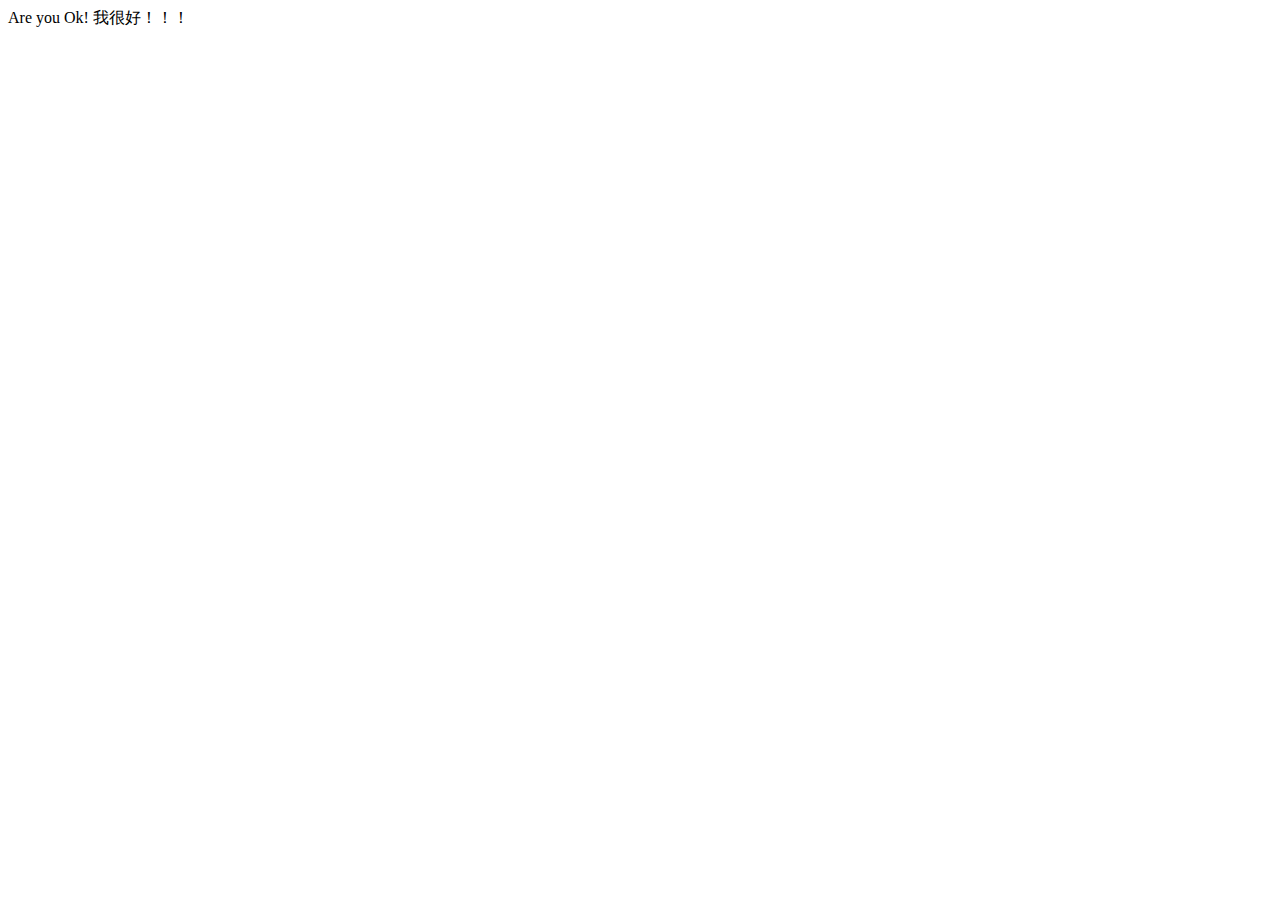
==== index.html @ 74c8a565 "Create index.html" ====
<!DOCTYPE html>
<html>
<head>
    <meta charset="UTF-8">
    <meta http-equiv="X-UA-Compatible" content="IE=edge">
    <meta name="viewport" content="width=device-width, initial-scale=1.0">
    <title>Home Page</title>
</head>
<body>
    Are you Ok!
    我很好！！！
</body>
</html>
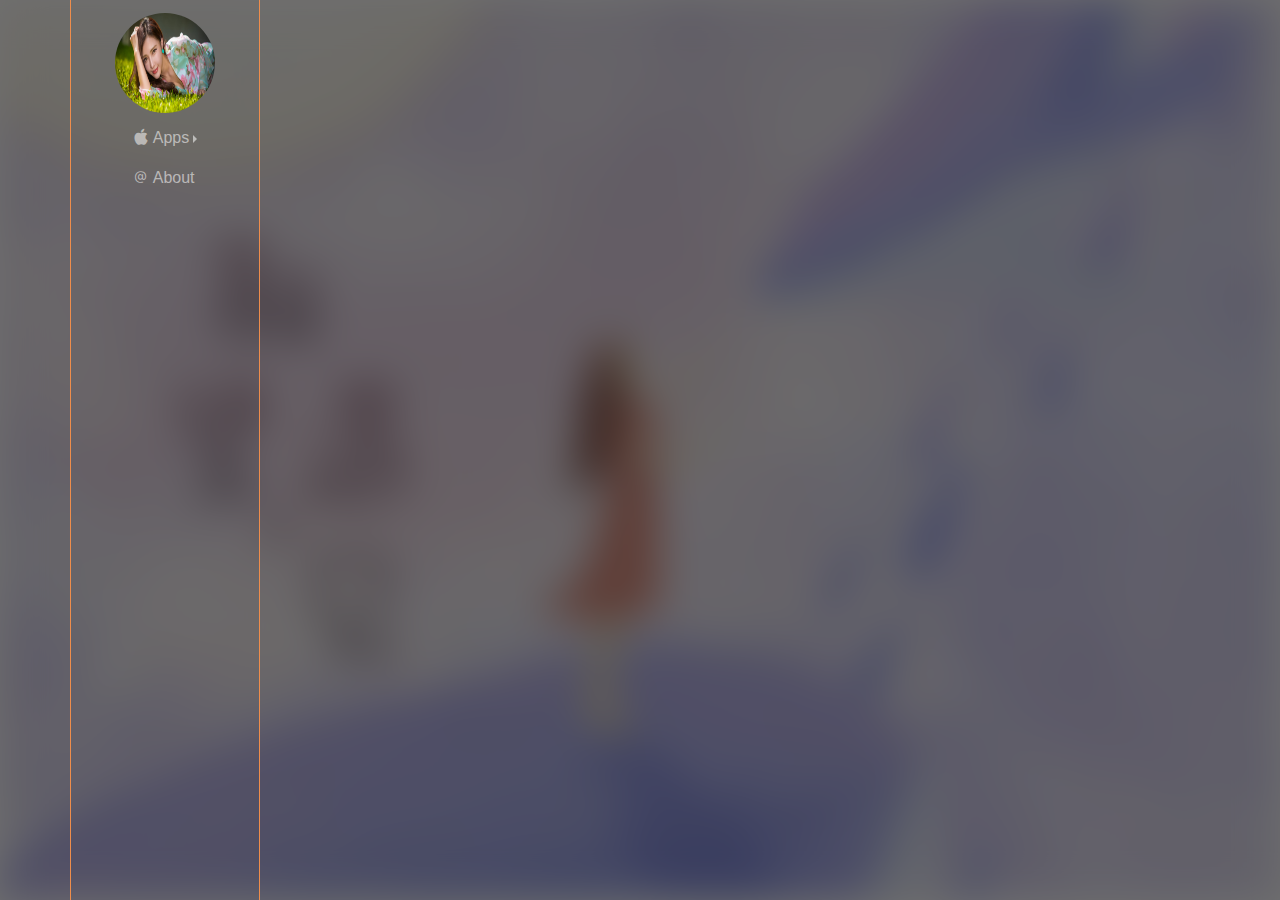
==== commit 7fb8958d: "first" ====
--- a/index.html
+++ b/index.html
@@ -1,13 +1 @@
-<!DOCTYPE html>
-<html>
-<head>
-    <meta charset="UTF-8">
-    <meta http-equiv="X-UA-Compatible" content="IE=edge">
-    <meta name="viewport" content="width=device-width, initial-scale=1.0">
-    <title>Home Page</title>
-</head>
-<body>
-    Are you Ok!
-    我很好！！！
-</body>
-</html>+<!doctype html><html lang=""><head><meta charset="utf-8"><meta http-equiv="X-UA-Compatible" content="IE=edge"><meta name="viewport" content="width=device-width,initial-scale=1"><link rel="icon" href="favicon.ico"><title>my-space</title><script defer="defer" src="js/chunk-vendors.040229ea.js"></script><script defer="defer" src="js/app.01af6552.js"></script><link href="css/chunk-vendors.cc8bea27.css" rel="stylesheet"><link href="css/app.1a90ba22.css" rel="stylesheet"></head><body><noscript><strong>We're sorry but my-space doesn't work properly without JavaScript enabled. Please enable it to continue.</strong></noscript><div id="app"></div></body></html>--- a/css/app.1a90ba22.css
+++ b/css/app.1a90ba22.css
@@ -0,0 +1 @@
+@font-face{font-family:wzm;src:url(../fonts/wzm-font.2c53f6a7.ttf)}.nav-ly{display:flex;flex-direction:row;flex-wrap:wrap;justify-content:space-between;align-items:center;width:100%}body,h1,html,li,ul{margin:0;padding:0}body,html{height:100%}.sl-bd{border-bottom:1px solid #ee8d4c;border-right:none;border-left:none}@media(min-width:768px){.nav-ly{flex-direction:column;align-items:center}.sl-bd{border-left:1px solid #ee8d4c;border-right:1px solid #ee8d4c;border-bottom:none}.sl-h-100{height:100%}}#app{font-family:Avenir,Helvetica,Arial,sans-serif;-webkit-font-smoothing:antialiased;-moz-osx-font-smoothing:grayscale;color:#2c3e50;height:100%;position:relative}.bg{background:url(../img/pic01.cb456e77.jpg) no-repeat 50%;background-size:cover;z-index:-2;filter:blur(20px)}.bg,.bg-mask{position:absolute;width:100%;height:100%;top:0;left:0}.bg-mask{background:rgba(50,50,50,.7);z-index:-1}.logo{height:64px;background:url(../img/mn13.8ea4cd53.jpg) no-repeat 50%;background-size:cover}.home[data-v-049fc473]{font-family:wzm;font-size:30px;color:#f5f5f5}@-webkit-keyframes change-opacity-049fc473{0%{opacity:1}to{opacity:.3}}@keyframes change-opacity-049fc473{0%{opacity:1}to{opacity:.3}}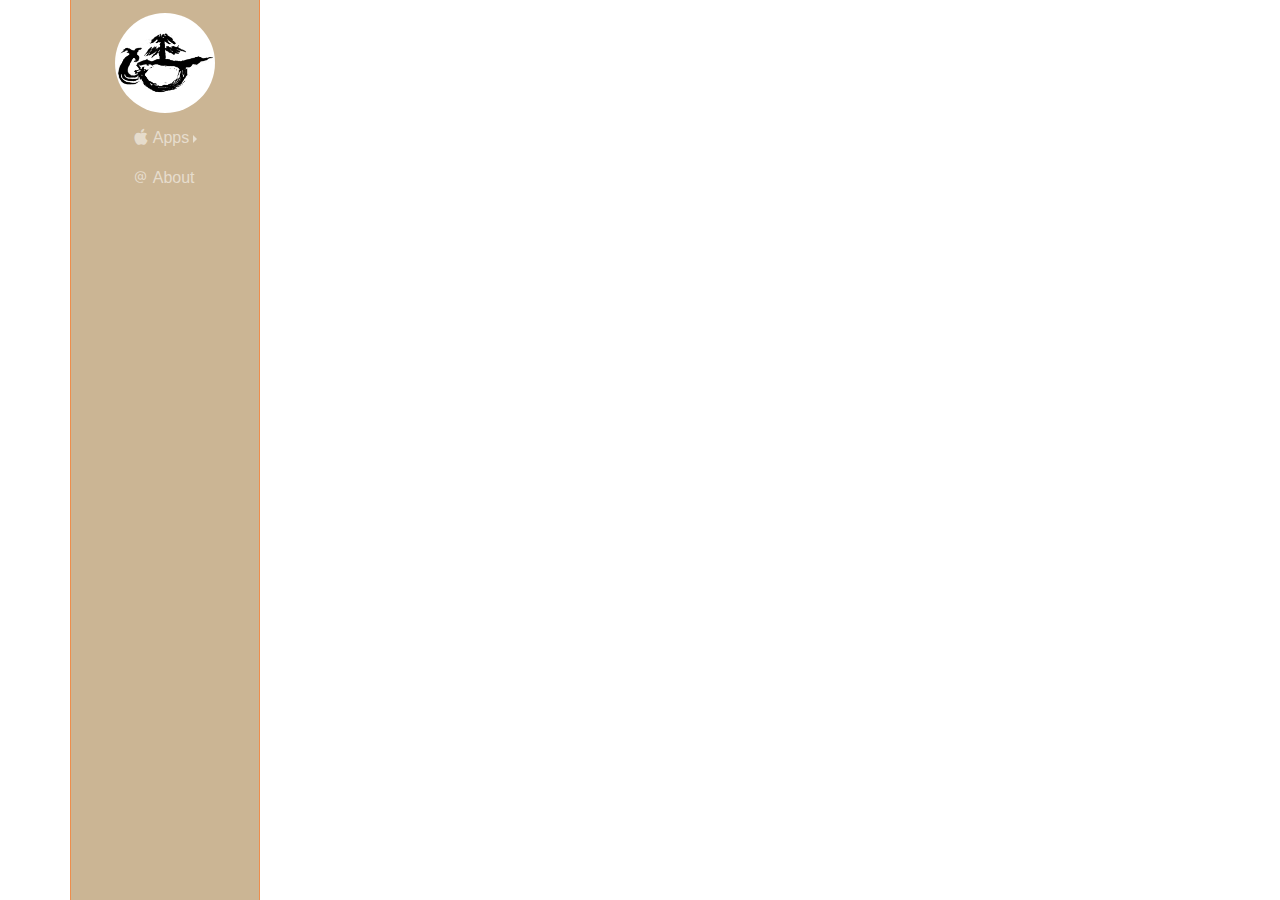
==== commit 40e1bc22: "second" ====
--- a/index.html
+++ b/index.html
@@ -1 +1 @@
-<!doctype html><html lang=""><head><meta charset="utf-8"><meta http-equiv="X-UA-Compatible" content="IE=edge"><meta name="viewport" content="width=device-width,initial-scale=1"><link rel="icon" href="favicon.ico"><title>my-space</title><script defer="defer" src="js/chunk-vendors.040229ea.js"></script><script defer="defer" src="js/app.01af6552.js"></script><link href="css/chunk-vendors.cc8bea27.css" rel="stylesheet"><link href="css/app.1a90ba22.css" rel="stylesheet"></head><body><noscript><strong>We're sorry but my-space doesn't work properly without JavaScript enabled. Please enable it to continue.</strong></noscript><div id="app"></div></body></html>+<!doctype html><html lang=""><head><meta charset="utf-8"><meta http-equiv="X-UA-Compatible" content="IE=edge"><meta name="viewport" content="width=device-width,initial-scale=1"><link rel="icon" href="/favicon.ico"><title>my-space</title><script defer="defer" src="/js/chunk-vendors.03ea9c11.js"></script><script defer="defer" src="/js/app.5ae7e99a.js"></script><link href="/css/chunk-vendors.f6cb92d5.css" rel="stylesheet"><link href="/css/app.8af96e26.css" rel="stylesheet"></head><body><noscript><strong>We're sorry but my-space doesn't work properly without JavaScript enabled. Please enable it to continue.</strong></noscript><div id="app"></div></body></html>--- a/css/app.8af96e26.css
+++ b/css/app.8af96e26.css
@@ -0,0 +1 @@
+@font-face{font-family:wzm;src:url(/fonts/wzm-font.2c53f6a7.ttf)}@font-face{font-family:gufeng;src:url(/fonts/%E5%8F%A4%E9%A3%8E%E5%AD%97%E4%BD%93.5230b994.ttf)}.nav-ly{display:flex;flex-direction:row;flex-wrap:wrap;justify-content:space-between;align-items:center;width:100%}.person-details{background-color:rgba(151,107,42,.5)}body,h1,html,li,ul{margin:0;padding:0}body,html{height:100%}.sl-bd{border-bottom:1px solid #ee8d4c;border-right:none;border-left:none}@media(min-width:768px){.nav-ly{flex-direction:column;align-items:center}.sl-bd{border-left:1px solid #ee8d4c;border-right:1px solid #ee8d4c;border-bottom:none}.sl-h-100{height:100%}}#app{font-family:Avenir,Helvetica,Arial,sans-serif;-webkit-font-smoothing:antialiased;-moz-osx-font-smoothing:grayscale;color:#2c3e50;height:100%;position:relative}.bg{background:url(/img/bg.e3f36f86.png) no-repeat 50%;background-size:cover;z-index:-2;filter:blur(20px)}.bg,.bg-mask{position:absolute;width:100%;height:100%;top:0;left:0}.bg-mask{background:rgba(50,50,50,0);z-index:-1}.logo{height:64px;background:url(/img/logo.d5ade333.png) no-repeat 50%;background-size:cover}.cover-style.btn-dark:active,.cover-style.btn-dark:focus,.cover-style.btn-dark:hover,.cover-style.dropdown-menu-dark{background-color:rgba(151,107,42,.8)}.home[data-v-d5e67eea]{display:flex;justify-content:center;align-items:center;width:100%}@-webkit-keyframes change-opacity-d5e67eea{0%{opacity:1}to{opacity:.3}}@keyframes change-opacity-d5e67eea{0%{opacity:1}to{opacity:.3}}.ci[data-v-d5e67eea]{writing-mode:vertical-rl;font-family:gufeng;font-size:24px;letter-spacing:8px;font-display:block;display:flex;flex-direction:column;justify-content:center;width:100%;margin:24px 0 0 0;gap:24px}.ci-title[data-v-d5e67eea]{display:flex;gap:16px}@media(min-width:768px){.home[data-v-d5e67eea]{height:100%}.ci[data-v-d5e67eea]{margin:-48px 0 0 0}}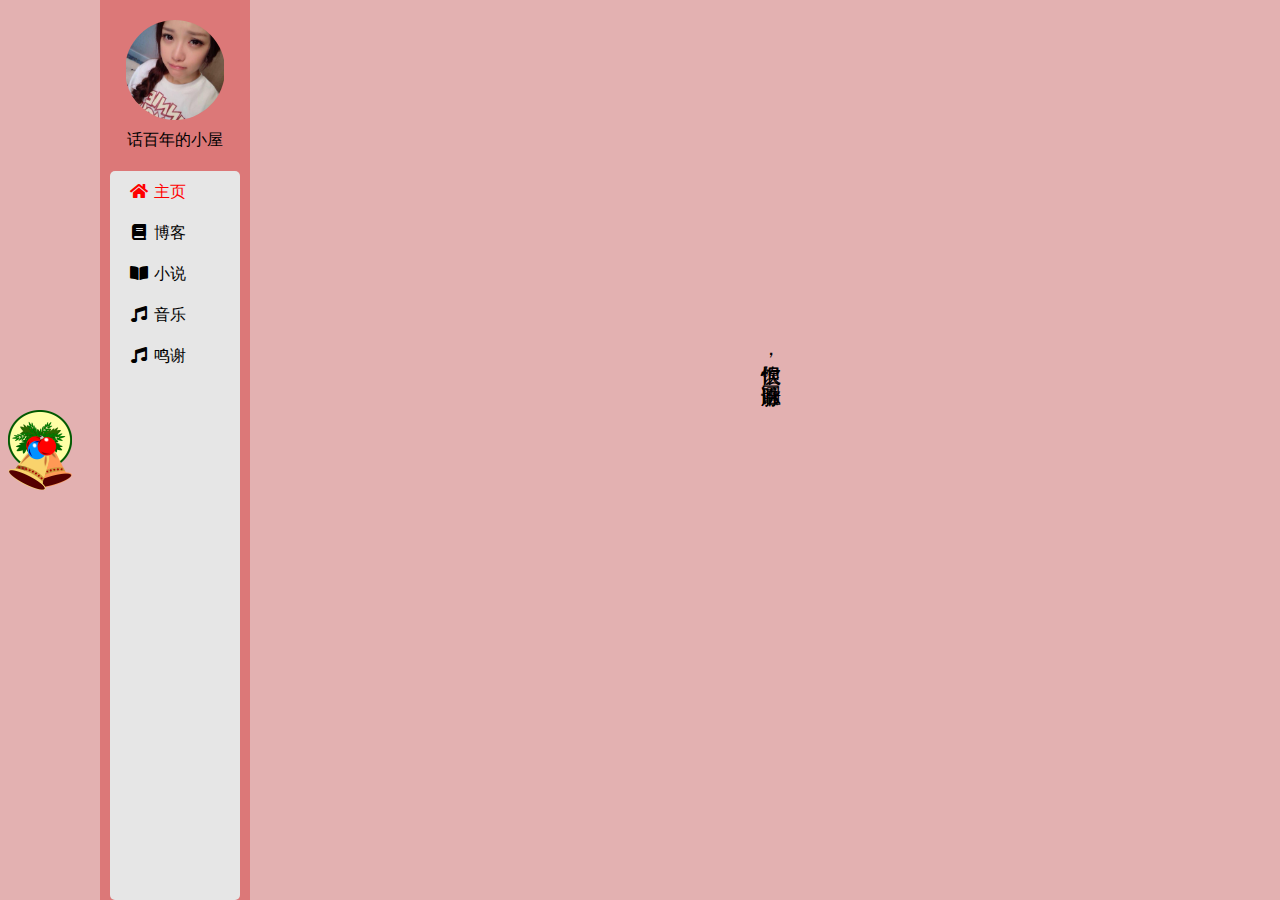
==== commit 21352bf2: "no" ====
--- a/index.html
+++ b/index.html
@@ -1 +1,94 @@
-<!doctype html><html lang=""><head><meta charset="utf-8"><meta http-equiv="X-UA-Compatible" content="IE=edge"><meta name="viewport" content="width=device-width,initial-scale=1"><link rel="icon" href="/favicon.ico"><title>my-space</title><script defer="defer" src="/js/chunk-vendors.03ea9c11.js"></script><script defer="defer" src="/js/app.5ae7e99a.js"></script><link href="/css/chunk-vendors.f6cb92d5.css" rel="stylesheet"><link href="/css/app.8af96e26.css" rel="stylesheet"></head><body><noscript><strong>We're sorry but my-space doesn't work properly without JavaScript enabled. Please enable it to continue.</strong></noscript><div id="app"></div></body></html>+<!DOCTYPE html>
+<html>
+  <head>
+    <meta name="generator"
+    content="HTML Tidy for HTML5 (experimental) for Windows https://github.com/w3c/tidy-html5/tree/c63cc39" />
+    <meta charset="utf-8" />
+    <meta name="viewport" content="width=device-width, initial-scale=1.0" />
+    <title>话百年的个人空间</title>
+	
+	<link rel="stylesheet" type="text/css" href="css/fontawesome-5.15.4.min.css" />
+    <link rel="stylesheet" type="text/css" href="css/github-markdown.css" />
+    <link rel="stylesheet" type="text/css" href="css/markdown-override.css" />
+	
+	<link rel="stylesheet" type="text/css" href="css/h-space.css" />
+	
+	<!-- fontawesome 图标库的 js 文件，暂时没看出有什么用。
+	<script src="js/fontawesome-5.15.4.min.js"></script>
+	-->
+	<script src="js/marked.min.js"></script>
+
+  </head>
+  <body>
+      <div class="h-person-space">
+        <div class="h-bg"></div>
+        <button class="h-nav-switch"></button>
+        <div class="h-navbar">
+          <div class="h-nav-logo"></div>
+          <div class="h-nav-title">话百年的小屋</div>
+          <ul class="h-nav-list h-hidden-scrollbar">
+		  <!--
+			虽然通过 相同name 的 radio类型 的 input 的 checked css状态，以及 lable 标签的 for 属性，
+			可以简单地实现 tab 标签页切换，且不需使用 js。
+			但是根据 mdn 的说法，label 标签会和 a 标签的点击事件冲突。因而还是使用 js 切换导航标签页。
+			冲突具体表现在：当它俩相互嵌套时，只有内部元素的点击事件能触发。
+			此外，当它俩的显示区域重叠时，也会冲突。
+			也就是说，即使它俩没有相互嵌套，但是通过 absolute 定位等方式，使它们重叠，也会冲突。
+			此外，根据 mdn 的说法，label 还和 button 有冲突。
+		  -->
+			<li class="h-nav-item home-item">
+				<a href="#"><i class="fas fa-home fa-fw"></i><span>主页</span></a>
+			</li>
+			<li class="h-nav-item blog-item">
+				<a href="#/blog/page/1"><i class="fas fa-book fa-fw"></i><span>博客</span></a
+			</li>
+			<li class="h-nav-item novel-item">
+				<a href="#/novel"><i class="fas fa-book-open fa-fw"></i><span>小说</span></a>
+			</li>
+			<li class="h-nav-item music-item">
+				<a href="#/music"><i class="fas fa-music fa-fw"></i><span>音乐</span></a>
+			</li>
+			<li class="h-nav-item thanks-item">
+				<a href="#/thanks"><i class="fas fa-music fa-fw"></i><span>鸣谢</span></a>
+			</li>
+		  </ul>
+        </div>
+        <div class="h-content h-hidden-scrollbar">
+		  <div class="h-viewer"></div>
+        </div>
+      </div>
+	  
+	  <div class="h-pages">
+			<div class="h-home-page">
+				<div class="welcome-text"></div>
+			</div>
+			<div class="h-blog-list-page" data-page-num="1">
+				<ul class="blog-list"></ul>
+				<div class="page-change">
+					<button>Pervious</button>
+					<span class="page-count">
+						<span>第</span>
+						<span class="current-page-num">1</span>
+						<span>/</span>
+						<span class="total-page-num">1</span>
+						<span>页</span>
+					</span>
+					<button>Next</button>
+				</div>
+			</div>
+			<div class="h-blog-article-page">
+				<div class="markdown-body"></div>
+			</div>
+			<div class="h-novel-page">
+				<div id="novel-view"></div>
+			</div>
+			<div class="h-music-page">
+				music to be continue...
+			</div>
+			<div class="h-thanks-page">
+				thanks to be continue...
+			</div>			
+	  </div>
+    <script type="module" src="js/main.js"></script>
+  </body>
+</html>
--- a/css/github-markdown.css
+++ b/css/github-markdown.css
@@ -0,0 +1,1036 @@
+@media (prefers-color-scheme: dark) {
+  .markdown-body {
+    color-scheme: dark;
+    --color-prettylights-syntax-comment: #8b949e;
+    --color-prettylights-syntax-constant: #79c0ff;
+    --color-prettylights-syntax-entity: #d2a8ff;
+    --color-prettylights-syntax-storage-modifier-import: #c9d1d9;
+    --color-prettylights-syntax-entity-tag: #7ee787;
+    --color-prettylights-syntax-keyword: #ff7b72;
+    --color-prettylights-syntax-string: #a5d6ff;
+    --color-prettylights-syntax-variable: #ffa657;
+    --color-prettylights-syntax-brackethighlighter-unmatched: #f85149;
+    --color-prettylights-syntax-invalid-illegal-text: #f0f6fc;
+    --color-prettylights-syntax-invalid-illegal-bg: #8e1519;
+    --color-prettylights-syntax-carriage-return-text: #f0f6fc;
+    --color-prettylights-syntax-carriage-return-bg: #b62324;
+    --color-prettylights-syntax-string-regexp: #7ee787;
+    --color-prettylights-syntax-markup-list: #f2cc60;
+    --color-prettylights-syntax-markup-heading: #1f6feb;
+    --color-prettylights-syntax-markup-italic: #c9d1d9;
+    --color-prettylights-syntax-markup-bold: #c9d1d9;
+    --color-prettylights-syntax-markup-deleted-text: #ffdcd7;
+    --color-prettylights-syntax-markup-deleted-bg: #67060c;
+    --color-prettylights-syntax-markup-inserted-text: #aff5b4;
+    --color-prettylights-syntax-markup-inserted-bg: #033a16;
+    --color-prettylights-syntax-markup-changed-text: #ffdfb6;
+    --color-prettylights-syntax-markup-changed-bg: #5a1e02;
+    --color-prettylights-syntax-markup-ignored-text: #c9d1d9;
+    --color-prettylights-syntax-markup-ignored-bg: #1158c7;
+    --color-prettylights-syntax-meta-diff-range: #d2a8ff;
+    --color-prettylights-syntax-brackethighlighter-angle: #8b949e;
+    --color-prettylights-syntax-sublimelinter-gutter-mark: #484f58;
+    --color-prettylights-syntax-constant-other-reference-link: #a5d6ff;
+    --color-fg-default: #c9d1d9;
+    --color-fg-muted: #8b949e;
+    --color-fg-subtle: #484f58;
+    --color-canvas-default: #0d1117;
+    --color-canvas-subtle: #161b22;
+    --color-border-default: #30363d;
+    --color-border-muted: #21262d;
+    --color-neutral-muted: rgba(110,118,129,0.4);
+    --color-accent-fg: #58a6ff;
+    --color-accent-emphasis: #1f6feb;
+    --color-attention-subtle: rgba(187,128,9,0.15);
+    --color-danger-fg: #f85149;
+  }
+}
+
+@media (prefers-color-scheme: light) {
+  .markdown-body {
+    color-scheme: light;
+    --color-prettylights-syntax-comment: #6e7781;
+    --color-prettylights-syntax-constant: #0550ae;
+    --color-prettylights-syntax-entity: #8250df;
+    --color-prettylights-syntax-storage-modifier-import: #24292f;
+    --color-prettylights-syntax-entity-tag: #116329;
+    --color-prettylights-syntax-keyword: #cf222e;
+    --color-prettylights-syntax-string: #0a3069;
+    --color-prettylights-syntax-variable: #953800;
+    --color-prettylights-syntax-brackethighlighter-unmatched: #82071e;
+    --color-prettylights-syntax-invalid-illegal-text: #f6f8fa;
+    --color-prettylights-syntax-invalid-illegal-bg: #82071e;
+    --color-prettylights-syntax-carriage-return-text: #f6f8fa;
+    --color-prettylights-syntax-carriage-return-bg: #cf222e;
+    --color-prettylights-syntax-string-regexp: #116329;
+    --color-prettylights-syntax-markup-list: #3b2300;
+    --color-prettylights-syntax-markup-heading: #0550ae;
+    --color-prettylights-syntax-markup-italic: #24292f;
+    --color-prettylights-syntax-markup-bold: #24292f;
+    --color-prettylights-syntax-markup-deleted-text: #82071e;
+    --color-prettylights-syntax-markup-deleted-bg: #FFEBE9;
+    --color-prettylights-syntax-markup-inserted-text: #116329;
+    --color-prettylights-syntax-markup-inserted-bg: #dafbe1;
+    --color-prettylights-syntax-markup-changed-text: #953800;
+    --color-prettylights-syntax-markup-changed-bg: #ffd8b5;
+    --color-prettylights-syntax-markup-ignored-text: #eaeef2;
+    --color-prettylights-syntax-markup-ignored-bg: #0550ae;
+    --color-prettylights-syntax-meta-diff-range: #8250df;
+    --color-prettylights-syntax-brackethighlighter-angle: #57606a;
+    --color-prettylights-syntax-sublimelinter-gutter-mark: #8c959f;
+    --color-prettylights-syntax-constant-other-reference-link: #0a3069;
+    --color-fg-default: #24292f;
+    --color-fg-muted: #57606a;
+    --color-fg-subtle: #6e7781;
+    --color-canvas-default: #ffffff;
+    --color-canvas-subtle: #f6f8fa;
+    --color-border-default: #d0d7de;
+    --color-border-muted: hsla(210,18%,87%,1);
+    --color-neutral-muted: rgba(175,184,193,0.2);
+    --color-accent-fg: #0969da;
+    --color-accent-emphasis: #0969da;
+    --color-attention-subtle: #fff8c5;
+    --color-danger-fg: #cf222e;
+  }
+}
+
+.markdown-body {
+  -ms-text-size-adjust: 100%;
+  -webkit-text-size-adjust: 100%;
+  margin: 0;
+  color: var(--color-fg-default);
+  background-color: var(--color-canvas-default);
+  font-family: -apple-system,BlinkMacSystemFont,"Segoe UI",Helvetica,Arial,sans-serif,"Apple Color Emoji","Segoe UI Emoji";
+  font-size: 16px;
+  line-height: 1.5;
+  word-wrap: break-word;
+}
+
+.markdown-body .octicon {
+  display: inline-block;
+  fill: currentColor;
+  vertical-align: text-bottom;
+}
+
+.markdown-body h1:hover .anchor .octicon-link:before,
+.markdown-body h2:hover .anchor .octicon-link:before,
+.markdown-body h3:hover .anchor .octicon-link:before,
+.markdown-body h4:hover .anchor .octicon-link:before,
+.markdown-body h5:hover .anchor .octicon-link:before,
+.markdown-body h6:hover .anchor .octicon-link:before {
+  width: 16px;
+  height: 16px;
+  content: ' ';
+  display: inline-block;
+  background-color: currentColor;
+  -webkit-mask-image: url("data:image/svg+xml,<svg xmlns='http://www.w3.org/2000/svg' viewBox='0 0 16 16' version='1.1' aria-hidden='true'><path fill-rule='evenodd' d='M7.775 3.275a.75.75 0 001.06 1.06l1.25-1.25a2 2 0 112.83 2.83l-2.5 2.5a2 2 0 01-2.83 0 .75.75 0 00-1.06 1.06 3.5 3.5 0 004.95 0l2.5-2.5a3.5 3.5 0 00-4.95-4.95l-1.25 1.25zm-4.69 9.64a2 2 0 010-2.83l2.5-2.5a2 2 0 012.83 0 .75.75 0 001.06-1.06 3.5 3.5 0 00-4.95 0l-2.5 2.5a3.5 3.5 0 004.95 4.95l1.25-1.25a.75.75 0 00-1.06-1.06l-1.25 1.25a2 2 0 01-2.83 0z'></path></svg>");
+  mask-image: url("data:image/svg+xml,<svg xmlns='http://www.w3.org/2000/svg' viewBox='0 0 16 16' version='1.1' aria-hidden='true'><path fill-rule='evenodd' d='M7.775 3.275a.75.75 0 001.06 1.06l1.25-1.25a2 2 0 112.83 2.83l-2.5 2.5a2 2 0 01-2.83 0 .75.75 0 00-1.06 1.06 3.5 3.5 0 004.95 0l2.5-2.5a3.5 3.5 0 00-4.95-4.95l-1.25 1.25zm-4.69 9.64a2 2 0 010-2.83l2.5-2.5a2 2 0 012.83 0 .75.75 0 001.06-1.06 3.5 3.5 0 00-4.95 0l-2.5 2.5a3.5 3.5 0 004.95 4.95l1.25-1.25a.75.75 0 00-1.06-1.06l-1.25 1.25a2 2 0 01-2.83 0z'></path></svg>");
+}
+
+.markdown-body details,
+.markdown-body figcaption,
+.markdown-body figure {
+  display: block;
+}
+
+.markdown-body summary {
+  display: list-item;
+}
+
+.markdown-body [hidden] {
+  display: none !important;
+}
+
+.markdown-body a {
+  background-color: transparent;
+  color: var(--color-accent-fg);
+  text-decoration: none;
+}
+
+.markdown-body a:active,
+.markdown-body a:hover {
+  outline-width: 0;
+}
+
+.markdown-body abbr[title] {
+  border-bottom: none;
+  text-decoration: underline dotted;
+}
+
+.markdown-body b,
+.markdown-body strong {
+  font-weight: 600;
+}
+
+.markdown-body dfn {
+  font-style: italic;
+}
+
+.markdown-body h1 {
+  margin: .67em 0;
+  font-weight: 600;
+  padding-bottom: .3em;
+  font-size: 2em;
+  border-bottom: 1px solid var(--color-border-muted);
+}
+
+.markdown-body mark {
+  background-color: var(--color-attention-subtle);
+  color: var(--color-text-primary);
+}
+
+.markdown-body small {
+  font-size: 90%;
+}
+
+.markdown-body sub,
+.markdown-body sup {
+  font-size: 75%;
+  line-height: 0;
+  position: relative;
+  vertical-align: baseline;
+}
+
+.markdown-body sub {
+  bottom: -0.25em;
+}
+
+.markdown-body sup {
+  top: -0.5em;
+}
+
+.markdown-body img {
+  border-style: none;
+  max-width: 100%;
+  box-sizing: content-box;
+  background-color: var(--color-canvas-default);
+}
+
+.markdown-body code,
+.markdown-body kbd,
+.markdown-body pre,
+.markdown-body samp {
+  font-family: monospace,monospace;
+  font-size: 1em;
+}
+
+.markdown-body figure {
+  margin: 1em 40px;
+}
+
+.markdown-body hr {
+  box-sizing: content-box;
+  overflow: hidden;
+  background: transparent;
+  border-bottom: 1px solid var(--color-border-muted);
+  height: .25em;
+  padding: 0;
+  margin: 24px 0;
+  background-color: var(--color-border-default);
+  border: 0;
+}
+
+.markdown-body input {
+  font: inherit;
+  margin: 0;
+  overflow: visible;
+  font-family: inherit;
+  font-size: inherit;
+  line-height: inherit;
+}
+
+.markdown-body [type=button],
+.markdown-body [type=reset],
+.markdown-body [type=submit] {
+  -webkit-appearance: button;
+}
+
+.markdown-body [type=button]::-moz-focus-inner,
+.markdown-body [type=reset]::-moz-focus-inner,
+.markdown-body [type=submit]::-moz-focus-inner {
+  border-style: none;
+  padding: 0;
+}
+
+.markdown-body [type=button]:-moz-focusring,
+.markdown-body [type=reset]:-moz-focusring,
+.markdown-body [type=submit]:-moz-focusring {
+  outline: 1px dotted ButtonText;
+}
+
+.markdown-body [type=checkbox],
+.markdown-body [type=radio] {
+  box-sizing: border-box;
+  padding: 0;
+}
+
+.markdown-body [type=number]::-webkit-inner-spin-button,
+.markdown-body [type=number]::-webkit-outer-spin-button {
+  height: auto;
+}
+
+.markdown-body [type=search] {
+  -webkit-appearance: textfield;
+  outline-offset: -2px;
+}
+
+.markdown-body [type=search]::-webkit-search-cancel-button,
+.markdown-body [type=search]::-webkit-search-decoration {
+  -webkit-appearance: none;
+}
+
+.markdown-body ::-webkit-input-placeholder {
+  color: inherit;
+  opacity: .54;
+}
+
+.markdown-body ::-webkit-file-upload-button {
+  -webkit-appearance: button;
+  font: inherit;
+}
+
+.markdown-body a:hover {
+  text-decoration: underline;
+}
+
+.markdown-body hr::before {
+  display: table;
+  content: "";
+}
+
+.markdown-body hr::after {
+  display: table;
+  clear: both;
+  content: "";
+}
+
+.markdown-body table {
+  border-spacing: 0;
+  border-collapse: collapse;
+  display: block;
+  width: max-content;
+  max-width: 100%;
+  overflow: auto;
+}
+
+.markdown-body td,
+.markdown-body th {
+  padding: 0;
+}
+
+.markdown-body details summary {
+  cursor: pointer;
+}
+
+.markdown-body details:not([open])>*:not(summary) {
+  display: none !important;
+}
+
+.markdown-body kbd {
+  display: inline-block;
+  padding: 3px 5px;
+  font: 11px ui-monospace,SFMono-Regular,SF Mono,Menlo,Consolas,Liberation Mono,monospace;
+  line-height: 10px;
+  color: var(--color-fg-default);
+  vertical-align: middle;
+  background-color: var(--color-canvas-subtle);
+  border: solid 1px var(--color-neutral-muted);
+  border-bottom-color: var(--color-neutral-muted);
+  border-radius: 6px;
+  box-shadow: inset 0 -1px 0 var(--color-neutral-muted);
+}
+
+.markdown-body h1,
+.markdown-body h2,
+.markdown-body h3,
+.markdown-body h4,
+.markdown-body h5,
+.markdown-body h6 {
+  margin-top: 24px;
+  margin-bottom: 16px;
+  font-weight: 600;
+  line-height: 1.25;
+}
+
+.markdown-body h2 {
+  font-weight: 600;
+  padding-bottom: .3em;
+  font-size: 1.5em;
+  border-bottom: 1px solid var(--color-border-muted);
+}
+
+.markdown-body h3 {
+  font-weight: 600;
+  font-size: 1.25em;
+}
+
+.markdown-body h4 {
+  font-weight: 600;
+  font-size: 1em;
+}
+
+.markdown-body h5 {
+  font-weight: 600;
+  font-size: .875em;
+}
+
+.markdown-body h6 {
+  font-weight: 600;
+  font-size: .85em;
+  color: var(--color-fg-muted);
+}
+
+.markdown-body p {
+  margin-top: 0;
+  margin-bottom: 10px;
+}
+
+.markdown-body blockquote {
+  margin: 0;
+  padding: 0 1em;
+  color: var(--color-fg-muted);
+  border-left: .25em solid var(--color-border-default);
+}
+
+.markdown-body ul,
+.markdown-body ol {
+  margin-top: 0;
+  margin-bottom: 0;
+  padding-left: 2em;
+}
+
+.markdown-body ol ol,
+.markdown-body ul ol {
+  list-style-type: lower-roman;
+}
+
+.markdown-body ul ul ol,
+.markdown-body ul ol ol,
+.markdown-body ol ul ol,
+.markdown-body ol ol ol {
+  list-style-type: lower-alpha;
+}
+
+.markdown-body dd {
+  margin-left: 0;
+}
+
+.markdown-body tt,
+.markdown-body code {
+  font-family: ui-monospace,SFMono-Regular,SF Mono,Menlo,Consolas,Liberation Mono,monospace;
+  font-size: 12px;
+}
+
+.markdown-body pre {
+  margin-top: 0;
+  margin-bottom: 0;
+  font-family: ui-monospace,SFMono-Regular,SF Mono,Menlo,Consolas,Liberation Mono,monospace;
+  font-size: 12px;
+  word-wrap: normal;
+}
+
+.markdown-body .octicon {
+  display: inline-block;
+  overflow: visible !important;
+  vertical-align: text-bottom;
+  fill: currentColor;
+}
+
+.markdown-body ::placeholder {
+  color: var(--color-fg-subtle);
+  opacity: 1;
+}
+
+.markdown-body input::-webkit-outer-spin-button,
+.markdown-body input::-webkit-inner-spin-button {
+  margin: 0;
+  -webkit-appearance: none;
+  appearance: none;
+}
+
+.markdown-body .pl-c {
+  color: var(--color-prettylights-syntax-comment);
+}
+
+.markdown-body .pl-c1,
+.markdown-body .pl-s .pl-v {
+  color: var(--color-prettylights-syntax-constant);
+}
+
+.markdown-body .pl-e,
+.markdown-body .pl-en {
+  color: var(--color-prettylights-syntax-entity);
+}
+
+.markdown-body .pl-smi,
+.markdown-body .pl-s .pl-s1 {
+  color: var(--color-prettylights-syntax-storage-modifier-import);
+}
+
+.markdown-body .pl-ent {
+  color: var(--color-prettylights-syntax-entity-tag);
+}
+
+.markdown-body .pl-k {
+  color: var(--color-prettylights-syntax-keyword);
+}
+
+.markdown-body .pl-s,
+.markdown-body .pl-pds,
+.markdown-body .pl-s .pl-pse .pl-s1,
+.markdown-body .pl-sr,
+.markdown-body .pl-sr .pl-cce,
+.markdown-body .pl-sr .pl-sre,
+.markdown-body .pl-sr .pl-sra {
+  color: var(--color-prettylights-syntax-string);
+}
+
+.markdown-body .pl-v,
+.markdown-body .pl-smw {
+  color: var(--color-prettylights-syntax-variable);
+}
+
+.markdown-body .pl-bu {
+  color: var(--color-prettylights-syntax-brackethighlighter-unmatched);
+}
+
+.markdown-body .pl-ii {
+  color: var(--color-prettylights-syntax-invalid-illegal-text);
+  background-color: var(--color-prettylights-syntax-invalid-illegal-bg);
+}
+
+.markdown-body .pl-c2 {
+  color: var(--color-prettylights-syntax-carriage-return-text);
+  background-color: var(--color-prettylights-syntax-carriage-return-bg);
+}
+
+.markdown-body .pl-sr .pl-cce {
+  font-weight: bold;
+  color: var(--color-prettylights-syntax-string-regexp);
+}
+
+.markdown-body .pl-ml {
+  color: var(--color-prettylights-syntax-markup-list);
+}
+
+.markdown-body .pl-mh,
+.markdown-body .pl-mh .pl-en,
+.markdown-body .pl-ms {
+  font-weight: bold;
+  color: var(--color-prettylights-syntax-markup-heading);
+}
+
+.markdown-body .pl-mi {
+  font-style: italic;
+  color: var(--color-prettylights-syntax-markup-italic);
+}
+
+.markdown-body .pl-mb {
+  font-weight: bold;
+  color: var(--color-prettylights-syntax-markup-bold);
+}
+
+.markdown-body .pl-md {
+  color: var(--color-prettylights-syntax-markup-deleted-text);
+  background-color: var(--color-prettylights-syntax-markup-deleted-bg);
+}
+
+.markdown-body .pl-mi1 {
+  color: var(--color-prettylights-syntax-markup-inserted-text);
+  background-color: var(--color-prettylights-syntax-markup-inserted-bg);
+}
+
+.markdown-body .pl-mc {
+  color: var(--color-prettylights-syntax-markup-changed-text);
+  background-color: var(--color-prettylights-syntax-markup-changed-bg);
+}
+
+.markdown-body .pl-mi2 {
+  color: var(--color-prettylights-syntax-markup-ignored-text);
+  background-color: var(--color-prettylights-syntax-markup-ignored-bg);
+}
+
+.markdown-body .pl-mdr {
+  font-weight: bold;
+  color: var(--color-prettylights-syntax-meta-diff-range);
+}
+
+.markdown-body .pl-ba {
+  color: var(--color-prettylights-syntax-brackethighlighter-angle);
+}
+
+.markdown-body .pl-sg {
+  color: var(--color-prettylights-syntax-sublimelinter-gutter-mark);
+}
+
+.markdown-body .pl-corl {
+  text-decoration: underline;
+  color: var(--color-prettylights-syntax-constant-other-reference-link);
+}
+
+.markdown-body [data-catalyst] {
+  display: block;
+}
+
+.markdown-body g-emoji {
+  font-family: "Apple Color Emoji","Segoe UI Emoji","Segoe UI Symbol";
+  font-size: 1em;
+  font-style: normal !important;
+  font-weight: 400;
+  line-height: 1;
+  vertical-align: -0.075em;
+}
+
+.markdown-body g-emoji img {
+  width: 1em;
+  height: 1em;
+}
+
+.markdown-body::before {
+  display: table;
+  content: "";
+}
+
+.markdown-body::after {
+  display: table;
+  clear: both;
+  content: "";
+}
+
+.markdown-body>*:first-child {
+  margin-top: 0 !important;
+}
+
+.markdown-body>*:last-child {
+  margin-bottom: 0 !important;
+}
+
+.markdown-body a:not([href]) {
+  color: inherit;
+  text-decoration: none;
+}
+
+.markdown-body .absent {
+  color: var(--color-danger-fg);
+}
+
+.markdown-body .anchor {
+  float: left;
+  padding-right: 4px;
+  margin-left: -20px;
+  line-height: 1;
+}
+
+.markdown-body .anchor:focus {
+  outline: none;
+}
+
+.markdown-body p,
+.markdown-body blockquote,
+.markdown-body ul,
+.markdown-body ol,
+.markdown-body dl,
+.markdown-body table,
+.markdown-body pre,
+.markdown-body details {
+  margin-top: 0;
+  margin-bottom: 16px;
+}
+
+.markdown-body blockquote>:first-child {
+  margin-top: 0;
+}
+
+.markdown-body blockquote>:last-child {
+  margin-bottom: 0;
+}
+
+.markdown-body sup>a::before {
+  content: "[";
+}
+
+.markdown-body sup>a::after {
+  content: "]";
+}
+
+.markdown-body h1 .octicon-link,
+.markdown-body h2 .octicon-link,
+.markdown-body h3 .octicon-link,
+.markdown-body h4 .octicon-link,
+.markdown-body h5 .octicon-link,
+.markdown-body h6 .octicon-link {
+  color: var(--color-fg-default);
+  vertical-align: middle;
+  visibility: hidden;
+}
+
+.markdown-body h1:hover .anchor,
+.markdown-body h2:hover .anchor,
+.markdown-body h3:hover .anchor,
+.markdown-body h4:hover .anchor,
+.markdown-body h5:hover .anchor,
+.markdown-body h6:hover .anchor {
+  text-decoration: none;
+}
+
+.markdown-body h1:hover .anchor .octicon-link,
+.markdown-body h2:hover .anchor .octicon-link,
+.markdown-body h3:hover .anchor .octicon-link,
+.markdown-body h4:hover .anchor .octicon-link,
+.markdown-body h5:hover .anchor .octicon-link,
+.markdown-body h6:hover .anchor .octicon-link {
+  visibility: visible;
+}
+
+.markdown-body h1 tt,
+.markdown-body h1 code,
+.markdown-body h2 tt,
+.markdown-body h2 code,
+.markdown-body h3 tt,
+.markdown-body h3 code,
+.markdown-body h4 tt,
+.markdown-body h4 code,
+.markdown-body h5 tt,
+.markdown-body h5 code,
+.markdown-body h6 tt,
+.markdown-body h6 code {
+  padding: 0 .2em;
+  font-size: inherit;
+}
+
+.markdown-body ul.no-list,
+.markdown-body ol.no-list {
+  padding: 0;
+  list-style-type: none;
+}
+
+.markdown-body ol[type="1"] {
+  list-style-type: decimal;
+}
+
+.markdown-body ol[type=a] {
+  list-style-type: lower-alpha;
+}
+
+.markdown-body ol[type=i] {
+  list-style-type: lower-roman;
+}
+
+.markdown-body div>ol:not([type]) {
+  list-style-type: decimal;
+}
+
+.markdown-body ul ul,
+.markdown-body ul ol,
+.markdown-body ol ol,
+.markdown-body ol ul {
+  margin-top: 0;
+  margin-bottom: 0;
+}
+
+.markdown-body li>p {
+  margin-top: 16px;
+}
+
+.markdown-body li+li {
+  margin-top: .25em;
+}
+
+.markdown-body dl {
+  padding: 0;
+}
+
+.markdown-body dl dt {
+  padding: 0;
+  margin-top: 16px;
+  font-size: 1em;
+  font-style: italic;
+  font-weight: 600;
+}
+
+.markdown-body dl dd {
+  padding: 0 16px;
+  margin-bottom: 16px;
+}
+
+.markdown-body table th {
+  font-weight: 600;
+}
+
+.markdown-body table th,
+.markdown-body table td {
+  padding: 6px 13px;
+  border: 1px solid var(--color-border-default);
+}
+
+.markdown-body table tr {
+  background-color: var(--color-canvas-default);
+  border-top: 1px solid var(--color-border-muted);
+}
+
+.markdown-body table tr:nth-child(2n) {
+  background-color: var(--color-canvas-subtle);
+}
+
+.markdown-body table img {
+  background-color: transparent;
+}
+
+.markdown-body img[align=right] {
+  padding-left: 20px;
+}
+
+.markdown-body img[align=left] {
+  padding-right: 20px;
+}
+
+.markdown-body .emoji {
+  max-width: none;
+  vertical-align: text-top;
+  background-color: transparent;
+}
+
+.markdown-body span.frame {
+  display: block;
+  overflow: hidden;
+}
+
+.markdown-body span.frame>span {
+  display: block;
+  float: left;
+  width: auto;
+  padding: 7px;
+  margin: 13px 0 0;
+  overflow: hidden;
+  border: 1px solid var(--color-border-default);
+}
+
+.markdown-body span.frame span img {
+  display: block;
+  float: left;
+}
+
+.markdown-body span.frame span span {
+  display: block;
+  padding: 5px 0 0;
+  clear: both;
+  color: var(--color-fg-default);
+}
+
+.markdown-body span.align-center {
+  display: block;
+  overflow: hidden;
+  clear: both;
+}
+
+.markdown-body span.align-center>span {
+  display: block;
+  margin: 13px auto 0;
+  overflow: hidden;
+  text-align: center;
+}
+
+.markdown-body span.align-center span img {
+  margin: 0 auto;
+  text-align: center;
+}
+
+.markdown-body span.align-right {
+  display: block;
+  overflow: hidden;
+  clear: both;
+}
+
+.markdown-body span.align-right>span {
+  display: block;
+  margin: 13px 0 0;
+  overflow: hidden;
+  text-align: right;
+}
+
+.markdown-body span.align-right span img {
+  margin: 0;
+  text-align: right;
+}
+
+.markdown-body span.float-left {
+  display: block;
+  float: left;
+  margin-right: 13px;
+  overflow: hidden;
+}
+
+.markdown-body span.float-left span {
+  margin: 13px 0 0;
+}
+
+.markdown-body span.float-right {
+  display: block;
+  float: right;
+  margin-left: 13px;
+  overflow: hidden;
+}
+
+.markdown-body span.float-right>span {
+  display: block;
+  margin: 13px auto 0;
+  overflow: hidden;
+  text-align: right;
+}
+
+.markdown-body code,
+.markdown-body tt {
+  padding: .2em .4em;
+  margin: 0;
+  font-size: 85%;
+  background-color: var(--color-neutral-muted);
+  border-radius: 6px;
+}
+
+.markdown-body code br,
+.markdown-body tt br {
+  display: none;
+}
+
+.markdown-body del code {
+  text-decoration: inherit;
+}
+
+.markdown-body pre code {
+  font-size: 100%;
+}
+
+.markdown-body pre>code {
+  padding: 0;
+  margin: 0;
+  word-break: normal;
+  white-space: pre;
+  background: transparent;
+  border: 0;
+}
+
+.markdown-body .highlight {
+  margin-bottom: 16px;
+}
+
+.markdown-body .highlight pre {
+  margin-bottom: 0;
+  word-break: normal;
+}
+
+.markdown-body .highlight pre,
+.markdown-body pre {
+  padding: 16px;
+  overflow: auto;
+  font-size: 85%;
+  line-height: 1.45;
+  background-color: var(--color-canvas-subtle);
+  border-radius: 6px;
+}
+
+.markdown-body pre code,
+.markdown-body pre tt {
+  display: inline;
+  max-width: auto;
+  padding: 0;
+  margin: 0;
+  overflow: visible;
+  line-height: inherit;
+  word-wrap: normal;
+  background-color: transparent;
+  border: 0;
+}
+
+.markdown-body .csv-data td,
+.markdown-body .csv-data th {
+  padding: 5px;
+  overflow: hidden;
+  font-size: 12px;
+  line-height: 1;
+  text-align: left;
+  white-space: nowrap;
+}
+
+.markdown-body .csv-data .blob-num {
+  padding: 10px 8px 9px;
+  text-align: right;
+  background: var(--color-canvas-default);
+  border: 0;
+}
+
+.markdown-body .csv-data tr {
+  border-top: 0;
+}
+
+.markdown-body .csv-data th {
+  font-weight: 600;
+  background: var(--color-canvas-subtle);
+  border-top: 0;
+}
+
+.markdown-body .footnotes {
+  font-size: 12px;
+  color: var(--color-fg-muted);
+  border-top: 1px solid var(--color-border-default);
+}
+
+.markdown-body .footnotes ol {
+  padding-left: 16px;
+}
+
+.markdown-body .footnotes li {
+  position: relative;
+}
+
+.markdown-body .footnotes li:target::before {
+  position: absolute;
+  top: -8px;
+  right: -8px;
+  bottom: -8px;
+  left: -24px;
+  pointer-events: none;
+  content: "";
+  border: 2px solid var(--color-accent-emphasis);
+  border-radius: 6px;
+}
+
+.markdown-body .footnotes li:target {
+  color: var(--color-fg-default);
+}
+
+.markdown-body .footnotes .data-footnote-backref g-emoji {
+  font-family: monospace;
+}
+
+.markdown-body .task-list-item {
+  list-style-type: none;
+}
+
+.markdown-body .task-list-item label {
+  font-weight: 400;
+}
+
+.markdown-body .task-list-item.enabled label {
+  cursor: pointer;
+}
+
+.markdown-body .task-list-item+.task-list-item {
+  margin-top: 3px;
+}
+
+.markdown-body .task-list-item .handle {
+  display: none;
+}
+
+.markdown-body .task-list-item-checkbox {
+  margin: 0 .2em .25em -1.6em;
+  vertical-align: middle;
+}
+
+.markdown-body .contains-task-list:dir(rtl) .task-list-item-checkbox {
+  margin: 0 -1.6em .25em .2em;
+}
+
+.markdown-body ::-webkit-calendar-picker-indicator {
+  filter: invert(50%);
+}
--- a/css/markdown-override.css
+++ b/css/markdown-override.css
@@ -0,0 +1,21 @@
+/*
+/* 此样式表用于覆盖 github-markdown.css 库样式表
+/* 注意引入顺序
+*/
+
+.markdown-body {
+	padding: 0 20px;
+	
+	
+}
+
+.markdown-body pre {
+	background: hsl(0, 57%, 85%);
+}
+
+.markdown-body pre code {
+	//display: inline-block; 
+	/* 经测试 span、code 等inline元素（img除外）无法触发 wheel事件，故改为 inline-block 或 block */
+	/* 但后来发现，滚动条出现在 code 的父元素 pre 身上，故删去对 display 的修改。 */
+	
+}--- a/css/h-space.css
+++ b/css/h-space.css
@@ -0,0 +1,370 @@
+* {
+	margin: 0;
+	padding: 0;
+	box-sizing: border-box;
+}
+
+html, body {
+	height: 100%;
+}
+
+ul, li, ol {
+	list-style: none;
+}
+
+:root {
+	--bg-color: rgba(227, 177, 177, 1.0);
+	--nav-color: rgba(220, 120, 120, 1.0);
+	--nav-list-color: rgba(230, 230, 230, 1.0);
+}
+
+.h-hidden-scrollbar::-webkit-scrollbar {
+	/display: none;
+}
+
+/* 全程 flex 布局，可避免各种高度塌陷问题。 */
+/* 但在没有显示设置宽高时，要防止内容溢出的问题。 */
+.h-person-space {
+	display: flex;
+	flex-direction: row;
+	
+	position: relative;
+	
+	height: 100%;
+}
+
+.h-bg {
+	position: absolute;
+	width: 100%;
+	height: 100%;
+	
+	/background: url(../img/1.png) center/cover no-repeat;
+	background: var(--bg-color);
+	
+	z-index: -100;
+}
+
+.h-navbar {
+	display: flex;
+	flex-direction: column;
+	
+	flex-shrink: 0;
+	
+	position: relative;
+	
+	width: 150px;
+	margin: 0 20px 0 100px;
+	
+	text-align: center;
+	background: var(--nav-color);
+	
+	/* 为导航的隐藏做准备 */
+	overflow: hidden;
+	transition: 1s;
+	white-space: nowrap;
+}
+
+.h-nav-switch {
+	position: absolute;
+	
+	width: 80px;
+	height: 80px;
+	
+	background: url(../img/smallbell.png) center/contain no-repeat;
+	border: none;
+	
+	top: calc(50% - 40px); /* 25px 为自身高度的一半 */
+}
+
+.h-nav-logo {
+	width: 100px;
+	height: 100px;
+	
+	flex-shrink: 0;
+	
+	margin: 20px 25px 10px 25px;
+	
+	background: url(../img/2.jpg) center/cover no-repeat;
+	
+	border: 1px solid transparent;
+	border-radius: 50%;
+}
+
+.h-nav-title {
+	flex-shrink: 0;
+	
+	margin: 0 25px 20px 25px;
+	
+	overflow: hidden;
+}
+
+.h-navbar .h-separation-row {
+	height: 1px;
+	border-top: 1px solid black;
+	margin: 0 28px;
+}
+
+.h-nav-list {
+	display: flex;
+	flex-direction: column;
+	
+	flex-grow: 1;
+	
+	margin: 0px 10px 0 10px;
+	border: 1px solid transparent;
+	border-radius: 5px;
+	
+	background: var(--nav-list-color);
+	
+	overflow: auto;
+}
+
+.h-nav-item {
+	text-align: left;
+	margin: 10px 18px;
+}
+
+.h-nav-item a {
+	text-decoration: none;
+}
+
+/*
+/* a标签顺序 LVHA，:focus 放在 :hover 前后都行。
+/* 浏览器会缓存 a标签 点过的链接，所以 a:link 通过看不到。
+/* :active 和 :visited 区别在于：:
+/*  	:active 鼠标点击的一瞬激活，按住不放一直激活。
+/* 		:focus 焦点在它身上一直激活。比如点击过后，或是键盘 tab 键切换到它后。
+*/
+.h-nav-item a:link {
+	color: black;
+}
+
+.h-nav-item a:visited {
+	color: black;
+}
+
+.h-nav-item a:focus {
+}
+
+.h-nav-item a:hover {
+}
+
+.h-nav-item a:active {
+}
+
+.h-nav-item.h-nav-item-active a {
+	color: red;
+}
+
+.h-nav-item span {
+	margin: 0 0 0 5px;
+}
+
+.h-content {
+	flex-grow: 1; /* 小心，没有显示定义宽度，可能出现内容溢出问题。*/
+	
+	margin: 0 100px 0 20px;
+	overflow: auto; /* 但由于设置了overflow，所以事实上确定了宽度。最小宽度为剩余宽度，当大于它时，overflow 裁剪到剩余宽度。 */
+}
+
+.h-viewer {
+	width: 100%; /* 由于上面的父元素 .h-content 事实上确定了宽度，所以此处百分比有效。 */
+	height: 100%;
+}
+
+.h-home-page {
+	height: 100%;
+	width: 100%;
+	
+	display: flex; /* 若下面的子元素 .welcome-text 设置了 margin，会发生外边距塌陷问题，设为 flex 既能解决该问题，也方便对齐。*/
+	justify-content: center;
+	align-items: center;
+	
+	/*
+	overflow: auto; 也可以解决外边距塌陷问题，而且设为 auto 似乎比 hidden 好。
+	*/
+	
+	scroll-behavior: smooth;
+}
+
+/*
+/* 另一种解决外边距塌陷问题的方法。所有方法的核心思路，是创建一个独立的 BFC 区域，使得其它元素的改动，不会影响到它。
+.h-home-page::before {
+	display: table;
+	content: "";
+}
+*/
+
+.welcome-text {	
+	writing-mode: vertical-rl;
+	font-size: 20px;
+	
+	width: 100px;
+	height: 200px;
+}
+
+.h-blog-list-page {
+	width: 100%;
+	height: 100%;
+	
+	display: flex;
+	flex-direction: column;
+	/* 
+	/* 当可用空间不够的时候，space-around 表现为 center，这样子元素在前面的内容就溢出了，不可接受。
+	/* 但我们又想前后有空格，所以在前后添加空白元素，以下用伪元素实现。
+	*/
+	justify-content: space-between; 
+}
+
+.h-blog-list-page::before, .h-blog-list-page::after {
+	content: "";
+	display: block; /* 伪元素默认为行内元素，设为 block 使得设置高度有效。 */
+	height: 10px;   /* 空白填充 */
+	flex-shrink: 0; /* 子元素尺寸相加大于父容器，会导致缩小。由于伪元素 content 为空，所以高度会被无视。此项使高度不被无效。*/
+}
+
+.h-blog-list-page ul {
+	flex-grow: 1;
+	
+	display: flex;
+	flex-direction: column;
+}
+
+.h-blog-list-page .page-change {
+	height: 25px;
+	
+	display: flex;
+	justify-content: center;
+	gap: 10px;
+	
+	margin: 10px 0;
+	
+	/border: 1px solid black;
+}
+
+.h-blog-list-page .page-change button {
+	width: 80px;
+	
+	cursor: pointer;
+	border: none;
+}
+
+.h-blog-list-page .page-change button:nth-child(1) {
+	padding: 0 20px;
+	clip-path: polygon(0 50%, 30% 0, 100% 0, 100% 100%, 30% 100%);
+	background: linear-gradient(to right, #ff8177 0%, #ff867a 0%, #ff8c7f 21%, #f99185 52%, #cf556c 78%, #b12a5b 100%);
+}
+
+.h-blog-list-page .page-change button:nth-child(1):active {
+	background: linear-gradient(to right, #ffa177 0%, #ffa67a 0%, #ffac7f 21%, #f9b185 52%, #cfa56c 78%, #b1aa5b 100%);
+}
+
+
+.h-blog-list-page .page-change button:last-child {
+	padding: 0 20px 0 0;
+	clip-path: polygon(100% 50%, 70% 0, 0 0, 0 100%, 70% 100%);
+	background: linear-gradient(to left, #ff8177 0%, #ff867a 0%, #ff8c7f 21%, #f99185 52%, #cf556c 78%, #b12a5b 100%);
+}
+
+.h-blog-list-page .page-change button:last-child:active {
+	background: linear-gradient(to left, #ffa177 0%, #ffa67a 0%, #ffac7f 21%, #f9b185 52%, #cfa56c 78%, #b1aa5b 100%);
+}
+
+.h-blog-list-page .page-count {
+	display: flex; /* 去除各个 span 标签之间的空白文本节点。 */
+	justify-content: space-around;
+}
+
+.h-blog-list-page ul li {
+	margin: 10px 0;
+	padding: 15px;
+	background: var(--nav-list-color);
+}
+
+.h-blog-list-page ul h2 {
+	margin: 0 0 10px 0;
+	background: var(--nav-list-color);
+}
+
+.h-blog-list-page ul a{
+	text-decoration: none;
+}
+
+.h-blog-list-page ul a:link {
+	color: rgba(0, 0, 0, 1.0);
+}
+
+.h-blog-list-page ul a:visited {
+	color: rgba(0, 0, 0, 1.0);
+}
+
+/*
+/* flex-grow: 1 相当于 min-width = 剩余宽度。
+/* 对于 flex 的父容器而言，若没有设置宽度，则由子项目撑开。
+/* 但这个没有设置宽度的父容器若恰好是爷容器的子项目，且子项目宽度大于爷容器剩余宽度，则父容器中的 flex-grow 相当于没用。
+/* pre 是块级元素，占满整行，但其内容不会自动换行，一般要设置 overflow: auto 防止文字溢出。
+/* 但若 pre 的父元素、祖先元素，属于宽度需要撑开的那一类，overflow 无效。此情形常见于 flex 布局，因为 div 作为子项目，默认占满整行失效。
+*/
+.h-blog-article-page {
+	/* 该元素高度塌陷，设为 flex 后，貌似能同时解决父元素、自己、子元素高度塌陷问题，可谓一举三得。 */
+	display: flex;
+	flex-direction: column;
+}
+
+.h-blog-article-page .markdown-body {
+	background: rgba(255, 240, 240, 1.0);
+	
+	padding: 20px 20px;
+}
+
+
+/* 媒体查询 */
+
+@media (max-width: 768px) {
+	.h-person-space {
+		display: flex;
+		flex-direction: column;
+		
+		height: 100%;
+	}
+	
+	.h-navbar {
+		display: flex;
+		flex-direction: row;
+		
+		flex-shrink: 0; /* 父元素flex为column，兄弟元素内容超出，会导致height自动缩小。将flex-shrink设为0,使得height生效。 */
+		
+		width: 100%; /* 需设为 100% 而非 auto，因为 navbar 虽是块级元素，但其父类是 flex。设为 auto 宽度将由内容撑开，从而无法出现滚动条。*/
+		height: 140px;
+		margin: 0;
+	}
+	
+	.h-nav-switch {
+		display: none;
+	}
+	
+	.h-nav-logo {
+		margin: auto 10px auto 10px;
+	}
+	
+	.h-nav-title {
+		display: none;
+	}
+	
+	.h-nav-list {
+		display: flex;
+		flex-direction: row;
+		
+		margin: 20px 10px 20px 0;
+	}
+	
+	.h-content {		
+		margin: 0 10px;
+	}
+	
+}
+
+.h-navbar.h-nav-hidden {
+	width: 0;
+	margin: 0 0 0 100px;
+}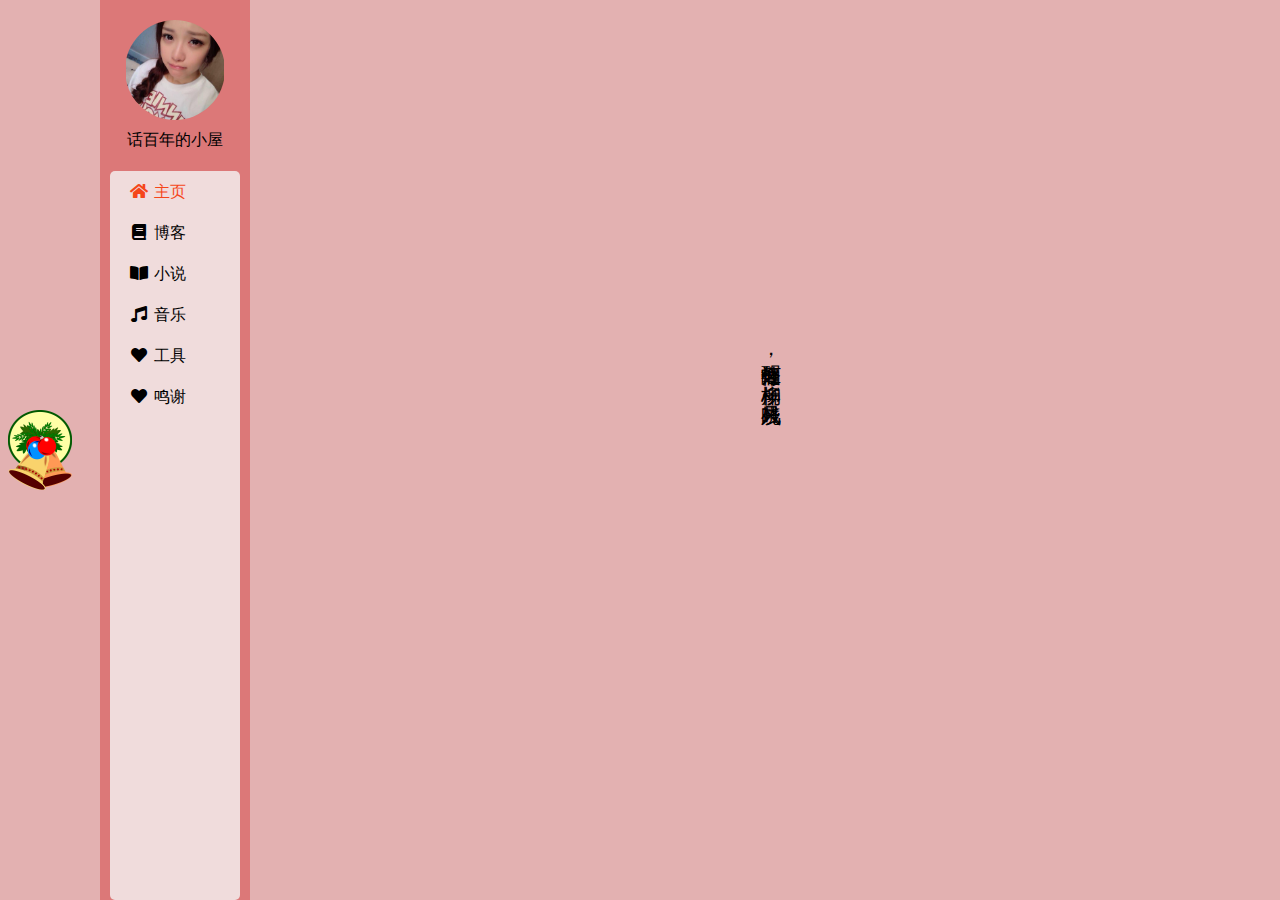
==== commit 58e48c37: "no des" ====
--- a/index.html
+++ b/index.html
@@ -7,8 +7,9 @@
     <meta name="viewport" content="width=device-width, initial-scale=1.0" />
     <title>话百年的个人空间</title>
 	
-	<link rel="stylesheet" type="text/css" href="css/fontawesome-5.15.4.min.css" />
-    <link rel="stylesheet" type="text/css" href="css/github-markdown.css" />
+	<link rel="stylesheet" type="text/css" href="libs/fontawesome/css/fontawesome-5.15.4.min.css" />
+    <link rel="stylesheet" type="text/css" href="libs/github-markdown/github-markdown.css" />
+    <link rel="stylesheet" type="text/css" href="libs/highlight/highlight.min.css" />
     <link rel="stylesheet" type="text/css" href="css/markdown-override.css" />
 	
 	<link rel="stylesheet" type="text/css" href="css/h-space.css" />
@@ -16,8 +17,11 @@
 	<!-- fontawesome 图标库的 js 文件，暂时没看出有什么用。
 	<script src="js/fontawesome-5.15.4.min.js"></script>
 	-->
-	<script src="js/marked.min.js"></script>
-
+	<script src="libs/markedjs/marked.min.js"></script>
+	<script src="libs/highlight/highlight.min.js"></script>
+	<script src="libs/sqljs/sql-wasm.js"></script>
+	
+	
   </head>
   <body>
       <div class="h-person-space">
@@ -48,8 +52,11 @@
 			<li class="h-nav-item music-item">
 				<a href="#/music"><i class="fas fa-music fa-fw"></i><span>音乐</span></a>
 			</li>
+			<li class="h-nav-item tools-item">
+				<a href="#/tools"><i class="fas fa-heart fa-fw"></i><span>工具</span></a>
+			</li>
 			<li class="h-nav-item thanks-item">
-				<a href="#/thanks"><i class="fas fa-music fa-fw"></i><span>鸣谢</span></a>
+				<a href="#/thanks"><i class="fas fa-heart fa-fw"></i><span>鸣谢</span></a>
 			</li>
 		  </ul>
         </div>
@@ -60,9 +67,9 @@
 	  
 	  <div class="h-pages">
 			<div class="h-home-page">
-				<div class="welcome-text"></div>
+				<div class="welcome"></div>
 			</div>
-			<div class="h-blog-list-page" data-page-num="1">
+			<div class="h-blog-showcase-page" data-page-num="1">
 				<ul class="blog-list"></ul>
 				<div class="page-change">
 					<button>Pervious</button>
@@ -79,12 +86,26 @@
 			<div class="h-blog-article-page">
 				<div class="markdown-body"></div>
 			</div>
-			<div class="h-novel-page">
-				<div id="novel-view"></div>
+			<div class="h-novel-showcase-page">
+				<ul class="novel-list"></ul>
 			</div>
-			<div class="h-music-page">
+			<div class="h-novel-article-page">
+				<div class="novel-viewer"></div>
+			</div>
+			<div class="h-music-showcase-page">
 				music to be continue...
 			</div>
+			<div class="h-tools-page">
+				<div class="save-novel">
+					<div>
+						<label for="">上传小说</label>
+						<input type="file" class="upnovel">
+					</div>
+					<button class="newdb" disabled>新建数据库</button>
+					<button class="updatedb" disabled>更新数据库</button>
+					<button class="downdb" disabled>下载数据库</button>
+				</div>
+			</div>	
 			<div class="h-thanks-page">
 				thanks to be continue...
 			</div>			
--- a/libs/github-markdown/github-markdown.css
+++ b/libs/github-markdown/github-markdown.css
@@ -0,0 +1,1036 @@
+@media (prefers-color-scheme: dark) {
+  .markdown-body {
+    color-scheme: dark;
+    --color-prettylights-syntax-comment: #8b949e;
+    --color-prettylights-syntax-constant: #79c0ff;
+    --color-prettylights-syntax-entity: #d2a8ff;
+    --color-prettylights-syntax-storage-modifier-import: #c9d1d9;
+    --color-prettylights-syntax-entity-tag: #7ee787;
+    --color-prettylights-syntax-keyword: #ff7b72;
+    --color-prettylights-syntax-string: #a5d6ff;
+    --color-prettylights-syntax-variable: #ffa657;
+    --color-prettylights-syntax-brackethighlighter-unmatched: #f85149;
+    --color-prettylights-syntax-invalid-illegal-text: #f0f6fc;
+    --color-prettylights-syntax-invalid-illegal-bg: #8e1519;
+    --color-prettylights-syntax-carriage-return-text: #f0f6fc;
+    --color-prettylights-syntax-carriage-return-bg: #b62324;
+    --color-prettylights-syntax-string-regexp: #7ee787;
+    --color-prettylights-syntax-markup-list: #f2cc60;
+    --color-prettylights-syntax-markup-heading: #1f6feb;
+    --color-prettylights-syntax-markup-italic: #c9d1d9;
+    --color-prettylights-syntax-markup-bold: #c9d1d9;
+    --color-prettylights-syntax-markup-deleted-text: #ffdcd7;
+    --color-prettylights-syntax-markup-deleted-bg: #67060c;
+    --color-prettylights-syntax-markup-inserted-text: #aff5b4;
+    --color-prettylights-syntax-markup-inserted-bg: #033a16;
+    --color-prettylights-syntax-markup-changed-text: #ffdfb6;
+    --color-prettylights-syntax-markup-changed-bg: #5a1e02;
+    --color-prettylights-syntax-markup-ignored-text: #c9d1d9;
+    --color-prettylights-syntax-markup-ignored-bg: #1158c7;
+    --color-prettylights-syntax-meta-diff-range: #d2a8ff;
+    --color-prettylights-syntax-brackethighlighter-angle: #8b949e;
+    --color-prettylights-syntax-sublimelinter-gutter-mark: #484f58;
+    --color-prettylights-syntax-constant-other-reference-link: #a5d6ff;
+    --color-fg-default: #c9d1d9;
+    --color-fg-muted: #8b949e;
+    --color-fg-subtle: #484f58;
+    --color-canvas-default: #0d1117;
+    --color-canvas-subtle: #161b22;
+    --color-border-default: #30363d;
+    --color-border-muted: #21262d;
+    --color-neutral-muted: rgba(110,118,129,0.4);
+    --color-accent-fg: #58a6ff;
+    --color-accent-emphasis: #1f6feb;
+    --color-attention-subtle: rgba(187,128,9,0.15);
+    --color-danger-fg: #f85149;
+  }
+}
+
+@media (prefers-color-scheme: light) {
+  .markdown-body {
+    color-scheme: light;
+    --color-prettylights-syntax-comment: #6e7781;
+    --color-prettylights-syntax-constant: #0550ae;
+    --color-prettylights-syntax-entity: #8250df;
+    --color-prettylights-syntax-storage-modifier-import: #24292f;
+    --color-prettylights-syntax-entity-tag: #116329;
+    --color-prettylights-syntax-keyword: #cf222e;
+    --color-prettylights-syntax-string: #0a3069;
+    --color-prettylights-syntax-variable: #953800;
+    --color-prettylights-syntax-brackethighlighter-unmatched: #82071e;
+    --color-prettylights-syntax-invalid-illegal-text: #f6f8fa;
+    --color-prettylights-syntax-invalid-illegal-bg: #82071e;
+    --color-prettylights-syntax-carriage-return-text: #f6f8fa;
+    --color-prettylights-syntax-carriage-return-bg: #cf222e;
+    --color-prettylights-syntax-string-regexp: #116329;
+    --color-prettylights-syntax-markup-list: #3b2300;
+    --color-prettylights-syntax-markup-heading: #0550ae;
+    --color-prettylights-syntax-markup-italic: #24292f;
+    --color-prettylights-syntax-markup-bold: #24292f;
+    --color-prettylights-syntax-markup-deleted-text: #82071e;
+    --color-prettylights-syntax-markup-deleted-bg: #FFEBE9;
+    --color-prettylights-syntax-markup-inserted-text: #116329;
+    --color-prettylights-syntax-markup-inserted-bg: #dafbe1;
+    --color-prettylights-syntax-markup-changed-text: #953800;
+    --color-prettylights-syntax-markup-changed-bg: #ffd8b5;
+    --color-prettylights-syntax-markup-ignored-text: #eaeef2;
+    --color-prettylights-syntax-markup-ignored-bg: #0550ae;
+    --color-prettylights-syntax-meta-diff-range: #8250df;
+    --color-prettylights-syntax-brackethighlighter-angle: #57606a;
+    --color-prettylights-syntax-sublimelinter-gutter-mark: #8c959f;
+    --color-prettylights-syntax-constant-other-reference-link: #0a3069;
+    --color-fg-default: #24292f;
+    --color-fg-muted: #57606a;
+    --color-fg-subtle: #6e7781;
+    --color-canvas-default: #ffffff;
+    --color-canvas-subtle: #f6f8fa;
+    --color-border-default: #d0d7de;
+    --color-border-muted: hsla(210,18%,87%,1);
+    --color-neutral-muted: rgba(175,184,193,0.2);
+    --color-accent-fg: #0969da;
+    --color-accent-emphasis: #0969da;
+    --color-attention-subtle: #fff8c5;
+    --color-danger-fg: #cf222e;
+  }
+}
+
+.markdown-body {
+  -ms-text-size-adjust: 100%;
+  -webkit-text-size-adjust: 100%;
+  margin: 0;
+  color: var(--color-fg-default);
+  background-color: var(--color-canvas-default);
+  font-family: -apple-system,BlinkMacSystemFont,"Segoe UI",Helvetica,Arial,sans-serif,"Apple Color Emoji","Segoe UI Emoji";
+  font-size: 16px;
+  line-height: 1.5;
+  word-wrap: break-word;
+}
+
+.markdown-body .octicon {
+  display: inline-block;
+  fill: currentColor;
+  vertical-align: text-bottom;
+}
+
+.markdown-body h1:hover .anchor .octicon-link:before,
+.markdown-body h2:hover .anchor .octicon-link:before,
+.markdown-body h3:hover .anchor .octicon-link:before,
+.markdown-body h4:hover .anchor .octicon-link:before,
+.markdown-body h5:hover .anchor .octicon-link:before,
+.markdown-body h6:hover .anchor .octicon-link:before {
+  width: 16px;
+  height: 16px;
+  content: ' ';
+  display: inline-block;
+  background-color: currentColor;
+  -webkit-mask-image: url("data:image/svg+xml,<svg xmlns='http://www.w3.org/2000/svg' viewBox='0 0 16 16' version='1.1' aria-hidden='true'><path fill-rule='evenodd' d='M7.775 3.275a.75.75 0 001.06 1.06l1.25-1.25a2 2 0 112.83 2.83l-2.5 2.5a2 2 0 01-2.83 0 .75.75 0 00-1.06 1.06 3.5 3.5 0 004.95 0l2.5-2.5a3.5 3.5 0 00-4.95-4.95l-1.25 1.25zm-4.69 9.64a2 2 0 010-2.83l2.5-2.5a2 2 0 012.83 0 .75.75 0 001.06-1.06 3.5 3.5 0 00-4.95 0l-2.5 2.5a3.5 3.5 0 004.95 4.95l1.25-1.25a.75.75 0 00-1.06-1.06l-1.25 1.25a2 2 0 01-2.83 0z'></path></svg>");
+  mask-image: url("data:image/svg+xml,<svg xmlns='http://www.w3.org/2000/svg' viewBox='0 0 16 16' version='1.1' aria-hidden='true'><path fill-rule='evenodd' d='M7.775 3.275a.75.75 0 001.06 1.06l1.25-1.25a2 2 0 112.83 2.83l-2.5 2.5a2 2 0 01-2.83 0 .75.75 0 00-1.06 1.06 3.5 3.5 0 004.95 0l2.5-2.5a3.5 3.5 0 00-4.95-4.95l-1.25 1.25zm-4.69 9.64a2 2 0 010-2.83l2.5-2.5a2 2 0 012.83 0 .75.75 0 001.06-1.06 3.5 3.5 0 00-4.95 0l-2.5 2.5a3.5 3.5 0 004.95 4.95l1.25-1.25a.75.75 0 00-1.06-1.06l-1.25 1.25a2 2 0 01-2.83 0z'></path></svg>");
+}
+
+.markdown-body details,
+.markdown-body figcaption,
+.markdown-body figure {
+  display: block;
+}
+
+.markdown-body summary {
+  display: list-item;
+}
+
+.markdown-body [hidden] {
+  display: none !important;
+}
+
+.markdown-body a {
+  background-color: transparent;
+  color: var(--color-accent-fg);
+  text-decoration: none;
+}
+
+.markdown-body a:active,
+.markdown-body a:hover {
+  outline-width: 0;
+}
+
+.markdown-body abbr[title] {
+  border-bottom: none;
+  text-decoration: underline dotted;
+}
+
+.markdown-body b,
+.markdown-body strong {
+  font-weight: 600;
+}
+
+.markdown-body dfn {
+  font-style: italic;
+}
+
+.markdown-body h1 {
+  margin: .67em 0;
+  font-weight: 600;
+  padding-bottom: .3em;
+  font-size: 2em;
+  border-bottom: 1px solid var(--color-border-muted);
+}
+
+.markdown-body mark {
+  background-color: var(--color-attention-subtle);
+  color: var(--color-text-primary);
+}
+
+.markdown-body small {
+  font-size: 90%;
+}
+
+.markdown-body sub,
+.markdown-body sup {
+  font-size: 75%;
+  line-height: 0;
+  position: relative;
+  vertical-align: baseline;
+}
+
+.markdown-body sub {
+  bottom: -0.25em;
+}
+
+.markdown-body sup {
+  top: -0.5em;
+}
+
+.markdown-body img {
+  border-style: none;
+  max-width: 100%;
+  box-sizing: content-box;
+  background-color: var(--color-canvas-default);
+}
+
+.markdown-body code,
+.markdown-body kbd,
+.markdown-body pre,
+.markdown-body samp {
+  font-family: monospace,monospace;
+  font-size: 1em;
+}
+
+.markdown-body figure {
+  margin: 1em 40px;
+}
+
+.markdown-body hr {
+  box-sizing: content-box;
+  overflow: hidden;
+  background: transparent;
+  border-bottom: 1px solid var(--color-border-muted);
+  height: .25em;
+  padding: 0;
+  margin: 24px 0;
+  background-color: var(--color-border-default);
+  border: 0;
+}
+
+.markdown-body input {
+  font: inherit;
+  margin: 0;
+  overflow: visible;
+  font-family: inherit;
+  font-size: inherit;
+  line-height: inherit;
+}
+
+.markdown-body [type=button],
+.markdown-body [type=reset],
+.markdown-body [type=submit] {
+  -webkit-appearance: button;
+}
+
+.markdown-body [type=button]::-moz-focus-inner,
+.markdown-body [type=reset]::-moz-focus-inner,
+.markdown-body [type=submit]::-moz-focus-inner {
+  border-style: none;
+  padding: 0;
+}
+
+.markdown-body [type=button]:-moz-focusring,
+.markdown-body [type=reset]:-moz-focusring,
+.markdown-body [type=submit]:-moz-focusring {
+  outline: 1px dotted ButtonText;
+}
+
+.markdown-body [type=checkbox],
+.markdown-body [type=radio] {
+  box-sizing: border-box;
+  padding: 0;
+}
+
+.markdown-body [type=number]::-webkit-inner-spin-button,
+.markdown-body [type=number]::-webkit-outer-spin-button {
+  height: auto;
+}
+
+.markdown-body [type=search] {
+  -webkit-appearance: textfield;
+  outline-offset: -2px;
+}
+
+.markdown-body [type=search]::-webkit-search-cancel-button,
+.markdown-body [type=search]::-webkit-search-decoration {
+  -webkit-appearance: none;
+}
+
+.markdown-body ::-webkit-input-placeholder {
+  color: inherit;
+  opacity: .54;
+}
+
+.markdown-body ::-webkit-file-upload-button {
+  -webkit-appearance: button;
+  font: inherit;
+}
+
+.markdown-body a:hover {
+  text-decoration: underline;
+}
+
+.markdown-body hr::before {
+  display: table;
+  content: "";
+}
+
+.markdown-body hr::after {
+  display: table;
+  clear: both;
+  content: "";
+}
+
+.markdown-body table {
+  border-spacing: 0;
+  border-collapse: collapse;
+  display: block;
+  width: max-content;
+  max-width: 100%;
+  overflow: auto;
+}
+
+.markdown-body td,
+.markdown-body th {
+  padding: 0;
+}
+
+.markdown-body details summary {
+  cursor: pointer;
+}
+
+.markdown-body details:not([open])>*:not(summary) {
+  display: none !important;
+}
+
+.markdown-body kbd {
+  display: inline-block;
+  padding: 3px 5px;
+  font: 11px ui-monospace,SFMono-Regular,SF Mono,Menlo,Consolas,Liberation Mono,monospace;
+  line-height: 10px;
+  color: var(--color-fg-default);
+  vertical-align: middle;
+  background-color: var(--color-canvas-subtle);
+  border: solid 1px var(--color-neutral-muted);
+  border-bottom-color: var(--color-neutral-muted);
+  border-radius: 6px;
+  box-shadow: inset 0 -1px 0 var(--color-neutral-muted);
+}
+
+.markdown-body h1,
+.markdown-body h2,
+.markdown-body h3,
+.markdown-body h4,
+.markdown-body h5,
+.markdown-body h6 {
+  margin-top: 24px;
+  margin-bottom: 16px;
+  font-weight: 600;
+  line-height: 1.25;
+}
+
+.markdown-body h2 {
+  font-weight: 600;
+  padding-bottom: .3em;
+  font-size: 1.5em;
+  border-bottom: 1px solid var(--color-border-muted);
+}
+
+.markdown-body h3 {
+  font-weight: 600;
+  font-size: 1.25em;
+}
+
+.markdown-body h4 {
+  font-weight: 600;
+  font-size: 1em;
+}
+
+.markdown-body h5 {
+  font-weight: 600;
+  font-size: .875em;
+}
+
+.markdown-body h6 {
+  font-weight: 600;
+  font-size: .85em;
+  color: var(--color-fg-muted);
+}
+
+.markdown-body p {
+  margin-top: 0;
+  margin-bottom: 10px;
+}
+
+.markdown-body blockquote {
+  margin: 0;
+  padding: 0 1em;
+  color: var(--color-fg-muted);
+  border-left: .25em solid var(--color-border-default);
+}
+
+.markdown-body ul,
+.markdown-body ol {
+  margin-top: 0;
+  margin-bottom: 0;
+  padding-left: 2em;
+}
+
+.markdown-body ol ol,
+.markdown-body ul ol {
+  list-style-type: lower-roman;
+}
+
+.markdown-body ul ul ol,
+.markdown-body ul ol ol,
+.markdown-body ol ul ol,
+.markdown-body ol ol ol {
+  list-style-type: lower-alpha;
+}
+
+.markdown-body dd {
+  margin-left: 0;
+}
+
+.markdown-body tt,
+.markdown-body code {
+  font-family: ui-monospace,SFMono-Regular,SF Mono,Menlo,Consolas,Liberation Mono,monospace;
+  font-size: 12px;
+}
+
+.markdown-body pre {
+  margin-top: 0;
+  margin-bottom: 0;
+  font-family: ui-monospace,SFMono-Regular,SF Mono,Menlo,Consolas,Liberation Mono,monospace;
+  font-size: 12px;
+  word-wrap: normal;
+}
+
+.markdown-body .octicon {
+  display: inline-block;
+  overflow: visible !important;
+  vertical-align: text-bottom;
+  fill: currentColor;
+}
+
+.markdown-body ::placeholder {
+  color: var(--color-fg-subtle);
+  opacity: 1;
+}
+
+.markdown-body input::-webkit-outer-spin-button,
+.markdown-body input::-webkit-inner-spin-button {
+  margin: 0;
+  -webkit-appearance: none;
+  appearance: none;
+}
+
+.markdown-body .pl-c {
+  color: var(--color-prettylights-syntax-comment);
+}
+
+.markdown-body .pl-c1,
+.markdown-body .pl-s .pl-v {
+  color: var(--color-prettylights-syntax-constant);
+}
+
+.markdown-body .pl-e,
+.markdown-body .pl-en {
+  color: var(--color-prettylights-syntax-entity);
+}
+
+.markdown-body .pl-smi,
+.markdown-body .pl-s .pl-s1 {
+  color: var(--color-prettylights-syntax-storage-modifier-import);
+}
+
+.markdown-body .pl-ent {
+  color: var(--color-prettylights-syntax-entity-tag);
+}
+
+.markdown-body .pl-k {
+  color: var(--color-prettylights-syntax-keyword);
+}
+
+.markdown-body .pl-s,
+.markdown-body .pl-pds,
+.markdown-body .pl-s .pl-pse .pl-s1,
+.markdown-body .pl-sr,
+.markdown-body .pl-sr .pl-cce,
+.markdown-body .pl-sr .pl-sre,
+.markdown-body .pl-sr .pl-sra {
+  color: var(--color-prettylights-syntax-string);
+}
+
+.markdown-body .pl-v,
+.markdown-body .pl-smw {
+  color: var(--color-prettylights-syntax-variable);
+}
+
+.markdown-body .pl-bu {
+  color: var(--color-prettylights-syntax-brackethighlighter-unmatched);
+}
+
+.markdown-body .pl-ii {
+  color: var(--color-prettylights-syntax-invalid-illegal-text);
+  background-color: var(--color-prettylights-syntax-invalid-illegal-bg);
+}
+
+.markdown-body .pl-c2 {
+  color: var(--color-prettylights-syntax-carriage-return-text);
+  background-color: var(--color-prettylights-syntax-carriage-return-bg);
+}
+
+.markdown-body .pl-sr .pl-cce {
+  font-weight: bold;
+  color: var(--color-prettylights-syntax-string-regexp);
+}
+
+.markdown-body .pl-ml {
+  color: var(--color-prettylights-syntax-markup-list);
+}
+
+.markdown-body .pl-mh,
+.markdown-body .pl-mh .pl-en,
+.markdown-body .pl-ms {
+  font-weight: bold;
+  color: var(--color-prettylights-syntax-markup-heading);
+}
+
+.markdown-body .pl-mi {
+  font-style: italic;
+  color: var(--color-prettylights-syntax-markup-italic);
+}
+
+.markdown-body .pl-mb {
+  font-weight: bold;
+  color: var(--color-prettylights-syntax-markup-bold);
+}
+
+.markdown-body .pl-md {
+  color: var(--color-prettylights-syntax-markup-deleted-text);
+  background-color: var(--color-prettylights-syntax-markup-deleted-bg);
+}
+
+.markdown-body .pl-mi1 {
+  color: var(--color-prettylights-syntax-markup-inserted-text);
+  background-color: var(--color-prettylights-syntax-markup-inserted-bg);
+}
+
+.markdown-body .pl-mc {
+  color: var(--color-prettylights-syntax-markup-changed-text);
+  background-color: var(--color-prettylights-syntax-markup-changed-bg);
+}
+
+.markdown-body .pl-mi2 {
+  color: var(--color-prettylights-syntax-markup-ignored-text);
+  background-color: var(--color-prettylights-syntax-markup-ignored-bg);
+}
+
+.markdown-body .pl-mdr {
+  font-weight: bold;
+  color: var(--color-prettylights-syntax-meta-diff-range);
+}
+
+.markdown-body .pl-ba {
+  color: var(--color-prettylights-syntax-brackethighlighter-angle);
+}
+
+.markdown-body .pl-sg {
+  color: var(--color-prettylights-syntax-sublimelinter-gutter-mark);
+}
+
+.markdown-body .pl-corl {
+  text-decoration: underline;
+  color: var(--color-prettylights-syntax-constant-other-reference-link);
+}
+
+.markdown-body [data-catalyst] {
+  display: block;
+}
+
+.markdown-body g-emoji {
+  font-family: "Apple Color Emoji","Segoe UI Emoji","Segoe UI Symbol";
+  font-size: 1em;
+  font-style: normal !important;
+  font-weight: 400;
+  line-height: 1;
+  vertical-align: -0.075em;
+}
+
+.markdown-body g-emoji img {
+  width: 1em;
+  height: 1em;
+}
+
+.markdown-body::before {
+  display: table;
+  content: "";
+}
+
+.markdown-body::after {
+  display: table;
+  clear: both;
+  content: "";
+}
+
+.markdown-body>*:first-child {
+  margin-top: 0 !important;
+}
+
+.markdown-body>*:last-child {
+  margin-bottom: 0 !important;
+}
+
+.markdown-body a:not([href]) {
+  color: inherit;
+  text-decoration: none;
+}
+
+.markdown-body .absent {
+  color: var(--color-danger-fg);
+}
+
+.markdown-body .anchor {
+  float: left;
+  padding-right: 4px;
+  margin-left: -20px;
+  line-height: 1;
+}
+
+.markdown-body .anchor:focus {
+  outline: none;
+}
+
+.markdown-body p,
+.markdown-body blockquote,
+.markdown-body ul,
+.markdown-body ol,
+.markdown-body dl,
+.markdown-body table,
+.markdown-body pre,
+.markdown-body details {
+  margin-top: 0;
+  margin-bottom: 16px;
+}
+
+.markdown-body blockquote>:first-child {
+  margin-top: 0;
+}
+
+.markdown-body blockquote>:last-child {
+  margin-bottom: 0;
+}
+
+.markdown-body sup>a::before {
+  content: "[";
+}
+
+.markdown-body sup>a::after {
+  content: "]";
+}
+
+.markdown-body h1 .octicon-link,
+.markdown-body h2 .octicon-link,
+.markdown-body h3 .octicon-link,
+.markdown-body h4 .octicon-link,
+.markdown-body h5 .octicon-link,
+.markdown-body h6 .octicon-link {
+  color: var(--color-fg-default);
+  vertical-align: middle;
+  visibility: hidden;
+}
+
+.markdown-body h1:hover .anchor,
+.markdown-body h2:hover .anchor,
+.markdown-body h3:hover .anchor,
+.markdown-body h4:hover .anchor,
+.markdown-body h5:hover .anchor,
+.markdown-body h6:hover .anchor {
+  text-decoration: none;
+}
+
+.markdown-body h1:hover .anchor .octicon-link,
+.markdown-body h2:hover .anchor .octicon-link,
+.markdown-body h3:hover .anchor .octicon-link,
+.markdown-body h4:hover .anchor .octicon-link,
+.markdown-body h5:hover .anchor .octicon-link,
+.markdown-body h6:hover .anchor .octicon-link {
+  visibility: visible;
+}
+
+.markdown-body h1 tt,
+.markdown-body h1 code,
+.markdown-body h2 tt,
+.markdown-body h2 code,
+.markdown-body h3 tt,
+.markdown-body h3 code,
+.markdown-body h4 tt,
+.markdown-body h4 code,
+.markdown-body h5 tt,
+.markdown-body h5 code,
+.markdown-body h6 tt,
+.markdown-body h6 code {
+  padding: 0 .2em;
+  font-size: inherit;
+}
+
+.markdown-body ul.no-list,
+.markdown-body ol.no-list {
+  padding: 0;
+  list-style-type: none;
+}
+
+.markdown-body ol[type="1"] {
+  list-style-type: decimal;
+}
+
+.markdown-body ol[type=a] {
+  list-style-type: lower-alpha;
+}
+
+.markdown-body ol[type=i] {
+  list-style-type: lower-roman;
+}
+
+.markdown-body div>ol:not([type]) {
+  list-style-type: decimal;
+}
+
+.markdown-body ul ul,
+.markdown-body ul ol,
+.markdown-body ol ol,
+.markdown-body ol ul {
+  margin-top: 0;
+  margin-bottom: 0;
+}
+
+.markdown-body li>p {
+  margin-top: 16px;
+}
+
+.markdown-body li+li {
+  margin-top: .25em;
+}
+
+.markdown-body dl {
+  padding: 0;
+}
+
+.markdown-body dl dt {
+  padding: 0;
+  margin-top: 16px;
+  font-size: 1em;
+  font-style: italic;
+  font-weight: 600;
+}
+
+.markdown-body dl dd {
+  padding: 0 16px;
+  margin-bottom: 16px;
+}
+
+.markdown-body table th {
+  font-weight: 600;
+}
+
+.markdown-body table th,
+.markdown-body table td {
+  padding: 6px 13px;
+  border: 1px solid var(--color-border-default);
+}
+
+.markdown-body table tr {
+  background-color: var(--color-canvas-default);
+  border-top: 1px solid var(--color-border-muted);
+}
+
+.markdown-body table tr:nth-child(2n) {
+  background-color: var(--color-canvas-subtle);
+}
+
+.markdown-body table img {
+  background-color: transparent;
+}
+
+.markdown-body img[align=right] {
+  padding-left: 20px;
+}
+
+.markdown-body img[align=left] {
+  padding-right: 20px;
+}
+
+.markdown-body .emoji {
+  max-width: none;
+  vertical-align: text-top;
+  background-color: transparent;
+}
+
+.markdown-body span.frame {
+  display: block;
+  overflow: hidden;
+}
+
+.markdown-body span.frame>span {
+  display: block;
+  float: left;
+  width: auto;
+  padding: 7px;
+  margin: 13px 0 0;
+  overflow: hidden;
+  border: 1px solid var(--color-border-default);
+}
+
+.markdown-body span.frame span img {
+  display: block;
+  float: left;
+}
+
+.markdown-body span.frame span span {
+  display: block;
+  padding: 5px 0 0;
+  clear: both;
+  color: var(--color-fg-default);
+}
+
+.markdown-body span.align-center {
+  display: block;
+  overflow: hidden;
+  clear: both;
+}
+
+.markdown-body span.align-center>span {
+  display: block;
+  margin: 13px auto 0;
+  overflow: hidden;
+  text-align: center;
+}
+
+.markdown-body span.align-center span img {
+  margin: 0 auto;
+  text-align: center;
+}
+
+.markdown-body span.align-right {
+  display: block;
+  overflow: hidden;
+  clear: both;
+}
+
+.markdown-body span.align-right>span {
+  display: block;
+  margin: 13px 0 0;
+  overflow: hidden;
+  text-align: right;
+}
+
+.markdown-body span.align-right span img {
+  margin: 0;
+  text-align: right;
+}
+
+.markdown-body span.float-left {
+  display: block;
+  float: left;
+  margin-right: 13px;
+  overflow: hidden;
+}
+
+.markdown-body span.float-left span {
+  margin: 13px 0 0;
+}
+
+.markdown-body span.float-right {
+  display: block;
+  float: right;
+  margin-left: 13px;
+  overflow: hidden;
+}
+
+.markdown-body span.float-right>span {
+  display: block;
+  margin: 13px auto 0;
+  overflow: hidden;
+  text-align: right;
+}
+
+.markdown-body code,
+.markdown-body tt {
+  padding: .2em .4em;
+  margin: 0;
+  font-size: 85%;
+  background-color: var(--color-neutral-muted);
+  border-radius: 6px;
+}
+
+.markdown-body code br,
+.markdown-body tt br {
+  display: none;
+}
+
+.markdown-body del code {
+  text-decoration: inherit;
+}
+
+.markdown-body pre code {
+  font-size: 100%;
+}
+
+.markdown-body pre>code {
+  padding: 0;
+  margin: 0;
+  word-break: normal;
+  white-space: pre;
+  background: transparent;
+  border: 0;
+}
+
+.markdown-body .highlight {
+  margin-bottom: 16px;
+}
+
+.markdown-body .highlight pre {
+  margin-bottom: 0;
+  word-break: normal;
+}
+
+.markdown-body .highlight pre,
+.markdown-body pre {
+  padding: 16px;
+  overflow: auto;
+  font-size: 85%;
+  line-height: 1.45;
+  background-color: var(--color-canvas-subtle);
+  border-radius: 6px;
+}
+
+.markdown-body pre code,
+.markdown-body pre tt {
+  display: inline;
+  max-width: auto;
+  padding: 0;
+  margin: 0;
+  overflow: visible;
+  line-height: inherit;
+  word-wrap: normal;
+  background-color: transparent;
+  border: 0;
+}
+
+.markdown-body .csv-data td,
+.markdown-body .csv-data th {
+  padding: 5px;
+  overflow: hidden;
+  font-size: 12px;
+  line-height: 1;
+  text-align: left;
+  white-space: nowrap;
+}
+
+.markdown-body .csv-data .blob-num {
+  padding: 10px 8px 9px;
+  text-align: right;
+  background: var(--color-canvas-default);
+  border: 0;
+}
+
+.markdown-body .csv-data tr {
+  border-top: 0;
+}
+
+.markdown-body .csv-data th {
+  font-weight: 600;
+  background: var(--color-canvas-subtle);
+  border-top: 0;
+}
+
+.markdown-body .footnotes {
+  font-size: 12px;
+  color: var(--color-fg-muted);
+  border-top: 1px solid var(--color-border-default);
+}
+
+.markdown-body .footnotes ol {
+  padding-left: 16px;
+}
+
+.markdown-body .footnotes li {
+  position: relative;
+}
+
+.markdown-body .footnotes li:target::before {
+  position: absolute;
+  top: -8px;
+  right: -8px;
+  bottom: -8px;
+  left: -24px;
+  pointer-events: none;
+  content: "";
+  border: 2px solid var(--color-accent-emphasis);
+  border-radius: 6px;
+}
+
+.markdown-body .footnotes li:target {
+  color: var(--color-fg-default);
+}
+
+.markdown-body .footnotes .data-footnote-backref g-emoji {
+  font-family: monospace;
+}
+
+.markdown-body .task-list-item {
+  list-style-type: none;
+}
+
+.markdown-body .task-list-item label {
+  font-weight: 400;
+}
+
+.markdown-body .task-list-item.enabled label {
+  cursor: pointer;
+}
+
+.markdown-body .task-list-item+.task-list-item {
+  margin-top: 3px;
+}
+
+.markdown-body .task-list-item .handle {
+  display: none;
+}
+
+.markdown-body .task-list-item-checkbox {
+  margin: 0 .2em .25em -1.6em;
+  vertical-align: middle;
+}
+
+.markdown-body .contains-task-list:dir(rtl) .task-list-item-checkbox {
+  margin: 0 -1.6em .25em .2em;
+}
+
+.markdown-body ::-webkit-calendar-picker-indicator {
+  filter: invert(50%);
+}
--- a/libs/highlight/highlight.min.css
+++ b/libs/highlight/highlight.min.css
@@ -0,0 +1,9 @@
+/*!
+  Theme: Default
+  Description: Original highlight.js style
+  Author: (c) Ivan Sagalaev <maniac@softwaremaniacs.org>
+  Maintainer: @highlightjs/core-team
+  Website: https://highlightjs.org/
+  License: see project LICENSE
+  Touched: 2021
+*/pre code.hljs{display:block;overflow-x:auto;padding:1em}code.hljs{padding:3px 5px}.hljs{background:#f3f3f3;color:#444}.hljs-comment{color:#697070}.hljs-punctuation,.hljs-tag{color:#444a}.hljs-tag .hljs-attr,.hljs-tag .hljs-name{color:#444}.hljs-attribute,.hljs-doctag,.hljs-keyword,.hljs-meta .hljs-keyword,.hljs-name,.hljs-selector-tag{font-weight:700}.hljs-deletion,.hljs-number,.hljs-quote,.hljs-selector-class,.hljs-selector-id,.hljs-string,.hljs-template-tag,.hljs-type{color:#800}.hljs-section,.hljs-title{color:#800;font-weight:700}.hljs-link,.hljs-operator,.hljs-regexp,.hljs-selector-attr,.hljs-selector-pseudo,.hljs-symbol,.hljs-template-variable,.hljs-variable{color:#ab5656}.hljs-literal{color:#695}.hljs-addition,.hljs-built_in,.hljs-bullet,.hljs-code{color:#397300}.hljs-meta{color:#1f7199}.hljs-meta .hljs-string{color:#38a}.hljs-emphasis{font-style:italic}.hljs-strong{font-weight:700}--- a/css/markdown-override.css
+++ b/css/markdown-override.css
@@ -13,9 +13,6 @@
 	background: hsl(0, 57%, 85%);
 }
 
-.markdown-body pre code {
-	//display: inline-block; 
-	/* 经测试 span、code 等inline元素（img除外）无法触发 wheel事件，故改为 inline-block 或 block */
-	/* 但后来发现，滚动条出现在 code 的父元素 pre 身上，故删去对 display 的修改。 */
-	
+.markdown-body .hljs-keyword, .markdown-body .hljs-built_in {
+	color: blue;
 }--- a/css/h-space.css
+++ b/css/h-space.css
@@ -14,8 +14,10 @@
 
 :root {
 	--bg-color: rgba(227, 177, 177, 1.0);
+	--bg-light-color: rgba(240, 220, 220, 1.0);
 	--nav-color: rgba(220, 120, 120, 1.0);
 	--nav-list-color: rgba(230, 230, 230, 1.0);
+	--a-click-color: rgba(245, 70, 26, 1.0);
 }
 
 .h-hidden-scrollbar::-webkit-scrollbar {
@@ -114,7 +116,7 @@
 	border: 1px solid transparent;
 	border-radius: 5px;
 	
-	background: var(--nav-list-color);
+	background: var(--bg-light-color);
 	
 	overflow: auto;
 }
@@ -143,17 +145,8 @@
 	color: black;
 }
 
-.h-nav-item a:focus {
-}
-
-.h-nav-item a:hover {
-}
-
-.h-nav-item a:active {
-}
-
 .h-nav-item.h-nav-item-active a {
-	color: red;
+	color: var(--a-click-color);
 }
 
 .h-nav-item span {
@@ -162,6 +155,8 @@
 
 .h-content {
 	flex-grow: 1; /* 小心，没有显示定义宽度，可能出现内容溢出问题。*/
+	width: 100%;
+	height: 100%;
 	
 	margin: 0 100px 0 20px;
 	overflow: auto; /* 但由于设置了overflow，所以事实上确定了宽度。最小宽度为剩余宽度，当大于它时，overflow 裁剪到剩余宽度。 */
@@ -176,7 +171,7 @@
 	height: 100%;
 	width: 100%;
 	
-	display: flex; /* 若下面的子元素 .welcome-text 设置了 margin，会发生外边距塌陷问题，设为 flex 既能解决该问题，也方便对齐。*/
+	display: flex; /* 若下面的子元素 .welcome设置了 margin，会发生外边距塌陷问题，设为 flex 既能解决该问题，也方便对齐。*/
 	justify-content: center;
 	align-items: center;
 	
@@ -195,7 +190,7 @@
 }
 */
 
-.welcome-text {	
+.h-home-page .welcome {	
 	writing-mode: vertical-rl;
 	font-size: 20px;
 	
@@ -203,7 +198,7 @@
 	height: 200px;
 }
 
-.h-blog-list-page {
+.h-blog-showcase-page {
 	width: 100%;
 	height: 100%;
 	
@@ -216,21 +211,21 @@
 	justify-content: space-between; 
 }
 
-.h-blog-list-page::before, .h-blog-list-page::after {
+.h-blog-showcase-page::before, .h-blog-showcase-page::after {
 	content: "";
 	display: block; /* 伪元素默认为行内元素，设为 block 使得设置高度有效。 */
 	height: 10px;   /* 空白填充 */
 	flex-shrink: 0; /* 子元素尺寸相加大于父容器，会导致缩小。由于伪元素 content 为空，所以高度会被无视。此项使高度不被无效。*/
 }
 
-.h-blog-list-page ul {
+.h-blog-showcase-page ul {
 	flex-grow: 1;
 	
 	display: flex;
 	flex-direction: column;
 }
 
-.h-blog-list-page .page-change {
+.h-blog-showcase-page .page-change {
 	height: 25px;
 	
 	display: flex;
@@ -242,59 +237,59 @@
 	/border: 1px solid black;
 }
 
-.h-blog-list-page .page-change button {
+.h-blog-showcase-page .page-change button {
 	width: 80px;
 	
 	cursor: pointer;
 	border: none;
 }
 
-.h-blog-list-page .page-change button:nth-child(1) {
+.h-blog-showcase-page .page-change button:nth-child(1) {
 	padding: 0 20px;
 	clip-path: polygon(0 50%, 30% 0, 100% 0, 100% 100%, 30% 100%);
 	background: linear-gradient(to right, #ff8177 0%, #ff867a 0%, #ff8c7f 21%, #f99185 52%, #cf556c 78%, #b12a5b 100%);
 }
 
-.h-blog-list-page .page-change button:nth-child(1):active {
+.h-blog-showcase-page .page-change button:nth-child(1):active {
 	background: linear-gradient(to right, #ffa177 0%, #ffa67a 0%, #ffac7f 21%, #f9b185 52%, #cfa56c 78%, #b1aa5b 100%);
 }
 
 
-.h-blog-list-page .page-change button:last-child {
+.h-blog-showcase-page .page-change button:last-child {
 	padding: 0 20px 0 0;
 	clip-path: polygon(100% 50%, 70% 0, 0 0, 0 100%, 70% 100%);
 	background: linear-gradient(to left, #ff8177 0%, #ff867a 0%, #ff8c7f 21%, #f99185 52%, #cf556c 78%, #b12a5b 100%);
 }
 
-.h-blog-list-page .page-change button:last-child:active {
+.h-blog-showcase-page .page-change button:last-child:active {
 	background: linear-gradient(to left, #ffa177 0%, #ffa67a 0%, #ffac7f 21%, #f9b185 52%, #cfa56c 78%, #b1aa5b 100%);
 }
 
-.h-blog-list-page .page-count {
+.h-blog-showcase-page .page-count {
 	display: flex; /* 去除各个 span 标签之间的空白文本节点。 */
 	justify-content: space-around;
 }
 
-.h-blog-list-page ul li {
+.h-blog-showcase-page ul li {
 	margin: 10px 0;
 	padding: 15px;
-	background: var(--nav-list-color);
-}
-
-.h-blog-list-page ul h2 {
+	background: var(--bg-light-color);
+}
+
+.h-blog-showcase-page ul h2 {
 	margin: 0 0 10px 0;
-	background: var(--nav-list-color);
-}
-
-.h-blog-list-page ul a{
+	background: var(--bg-light-color);
+}
+
+.h-blog-showcase-page ul a{
 	text-decoration: none;
 }
 
-.h-blog-list-page ul a:link {
+.h-blog-showcase-page ul a:link {
 	color: rgba(0, 0, 0, 1.0);
 }
 
-.h-blog-list-page ul a:visited {
+.h-blog-showcase-page ul a:visited {
 	color: rgba(0, 0, 0, 1.0);
 }
 
@@ -312,11 +307,37 @@
 }
 
 .h-blog-article-page .markdown-body {
-	background: rgba(255, 240, 240, 1.0);
-	
-	padding: 20px 20px;
-}
-
+	background: var(--bg-light-color);
+}
+
+.h-novel-article-page {
+	width: 100%;
+	height: 100%;
+
+	display: flex;
+	justify-content: center;
+}
+
+.h-novel-article-page .novel-viewer {
+	width: 768px;
+	margin: 0 5px;
+	padding: 0 50px;
+	background: var(--bg-light-color);
+	box-shadow: 3px 0 3px #cfb0b5, -3px -0 3px #cfb0b5;
+	color:rgb(30, 30, 30)
+}
+
+.h-novel-article-page .novel-title {
+	margin: 30px 0 20px 0;
+	text-align: center;
+}
+
+
+.save-novel {
+	display: flex;
+	flex-direction: column;
+	gap: 30px;
+}
 
 /* 媒体查询 */
 
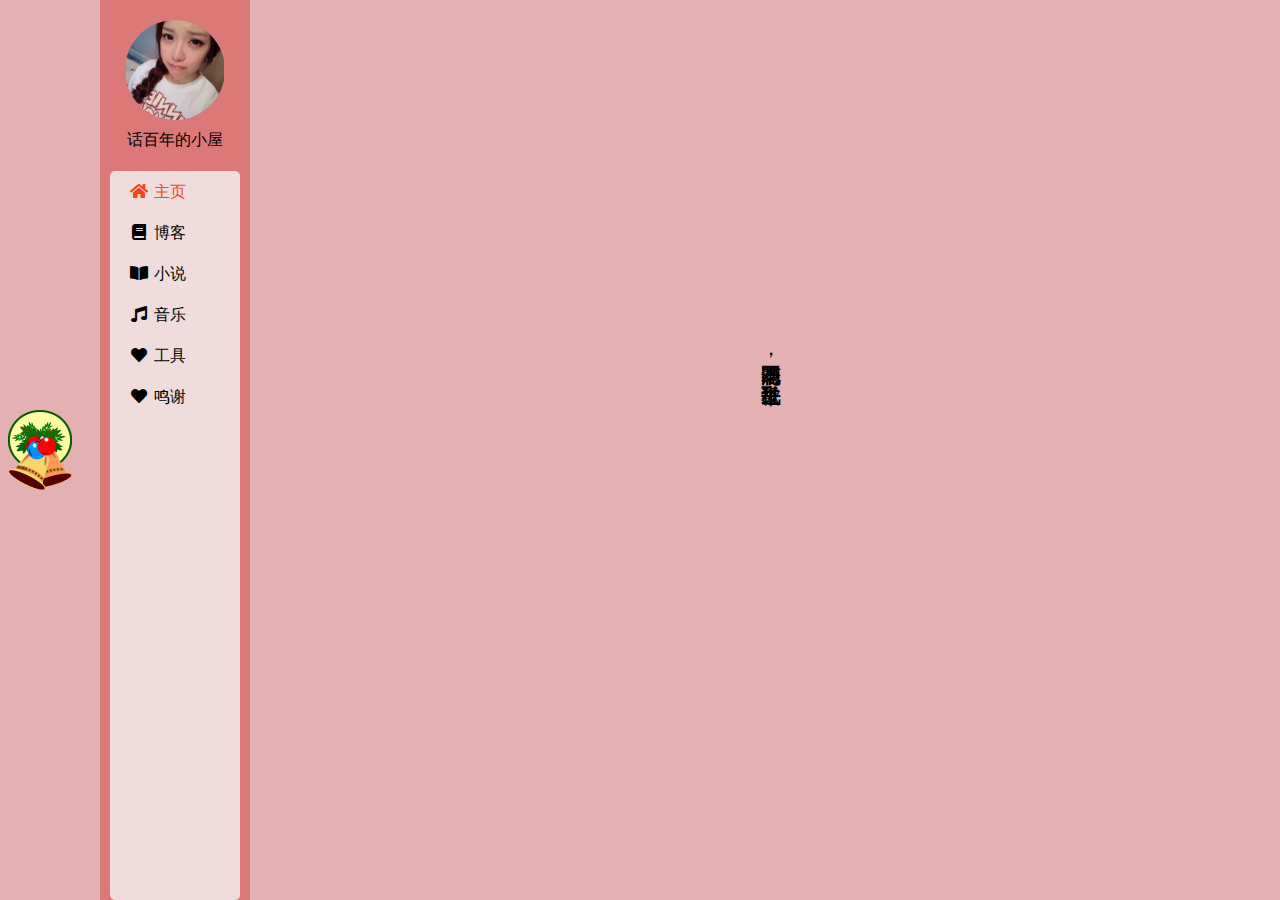
==== commit 18bd11eb: "change something" ====
--- a/index.html
+++ b/index.html
@@ -47,7 +47,7 @@
 				<a href="#/blog/page/1"><i class="fas fa-book fa-fw"></i><span>博客</span></a
 			</li>
 			<li class="h-nav-item novel-item">
-				<a href="#/novel"><i class="fas fa-book-open fa-fw"></i><span>小说</span></a>
+				<a href="#/novel/page"><i class="fas fa-book-open fa-fw"></i><span>小说</span></a>
 			</li>
 			<li class="h-nav-item music-item">
 				<a href="#/music"><i class="fas fa-music fa-fw"></i><span>音乐</span></a>
@@ -72,7 +72,7 @@
 			<div class="h-blog-showcase-page" data-page-num="1">
 				<ul class="blog-list"></ul>
 				<div class="page-change">
-					<button>Pervious</button>
+					<button class="pre-blog-page">Pervious</button>
 					<span class="page-count">
 						<span>第</span>
 						<span class="current-page-num">1</span>
@@ -80,7 +80,7 @@
 						<span class="total-page-num">1</span>
 						<span>页</span>
 					</span>
-					<button>Next</button>
+					<button class="next-blog-page">Next</button>
 				</div>
 			</div>
 			<div class="h-blog-article-page">
@@ -90,7 +90,15 @@
 				<ul class="novel-list"></ul>
 			</div>
 			<div class="h-novel-article-page">
-				<div class="novel-viewer"></div>
+				<div class="viewer-wrapper">
+					<div class="novel-change-wrapper">
+						<div class="novel-change">
+							<button class="pre-novel-page">上页</button>
+							<button class="next-novel-page">下页</button>
+						</div>
+					</div>
+					<div class="novel-viewer"></div>
+				</div>
 			</div>
 			<div class="h-music-showcase-page">
 				music to be continue...
--- a/css/h-space.css
+++ b/css/h-space.css
@@ -32,6 +32,7 @@
 	
 	position: relative;
 	
+	width: 100%;
 	height: 100%;
 }
 
@@ -310,28 +311,81 @@
 	background: var(--bg-light-color);
 }
 
+.h-novel-showcase-page .novel-item {
+	background: var(--bg-light-color);
+	padding: 10px 20px;
+}
+
+.h-novel-showcase-page .novel-desc {
+	display: -webkit-box;
+	-webkit-line-clamp: 3;
+	-webkit-box-orient: vertical;
+	overflow: hidden;
+}
+
+
 .h-novel-article-page {
 	width: 100%;
 	height: 100%;
 
 	display: flex;
-	justify-content: center;
+	flex-direction: column;
+	justify-content: space-between;
 }
 
 .h-novel-article-page .novel-viewer {
-	width: 768px;
-	margin: 0 5px;
-	padding: 0 50px;
-	background: var(--bg-light-color);
-	box-shadow: 3px 0 3px #cfb0b5, -3px -0 3px #cfb0b5;
+	width: 100%;
+	padding: 20px 50px;
+	background: var(--bg-light-color);
 	color:rgb(30, 30, 30)
 }
 
+.h-novel-article-page .novel-viewer::before {
+	display: table;
+	content: "";
+}
+
+.h-novel-article-page .novel-viewer::after {
+	display: table;
+	content: "";
+}
+
 .h-novel-article-page .novel-title {
-	margin: 30px 0 20px 0;
 	text-align: center;
 }
 
+.h-novel-article-page p {
+	margin: 10px 0;
+}
+
+.h-novel-article-page .viewer-wrapper {
+	width: 100%;
+}
+
+.h-novel-article-page .novel-change-wrapper {
+	position: sticky; /* 用于固定在顶部，但直接用 sticky 会占用位置，所以与下面的 absolute 结合，使自身高度为 0 。*/
+	top: 0;
+	left: 0;
+	
+	width: 100%;
+}
+
+.h-novel-article-page .novel-change {
+	position: absolute;
+	
+	display: flex;
+	justify-content: space-between;
+	
+	width: 100%;
+	top: 0;
+	left: 0;
+	opacity: 0.2;
+	transition: 1s;
+}
+
+.h-novel-article-page .novel-change:hover {
+	opacity: 1;
+}
 
 .save-novel {
 	display: flex;
@@ -380,7 +434,7 @@
 	}
 	
 	.h-content {		
-		margin: 0 10px;
+		margin: 0;
 	}
 	
 }
